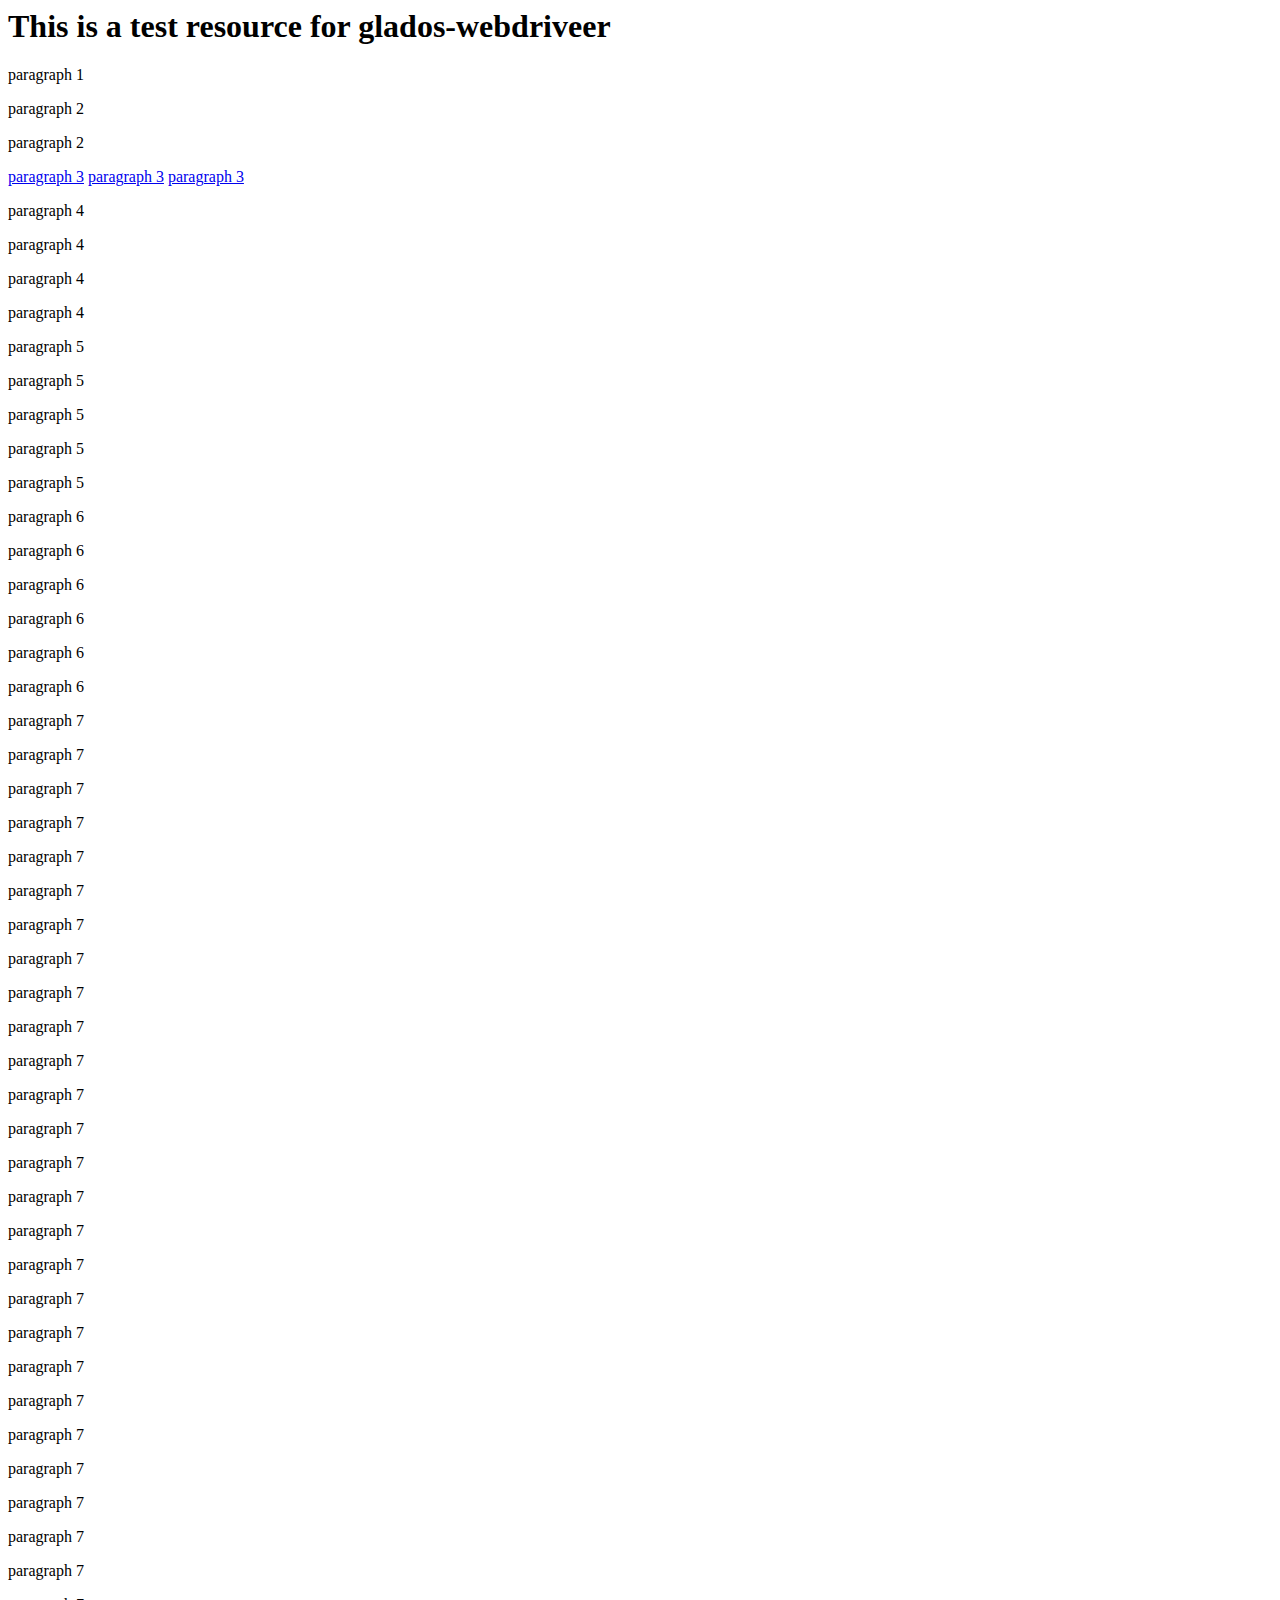
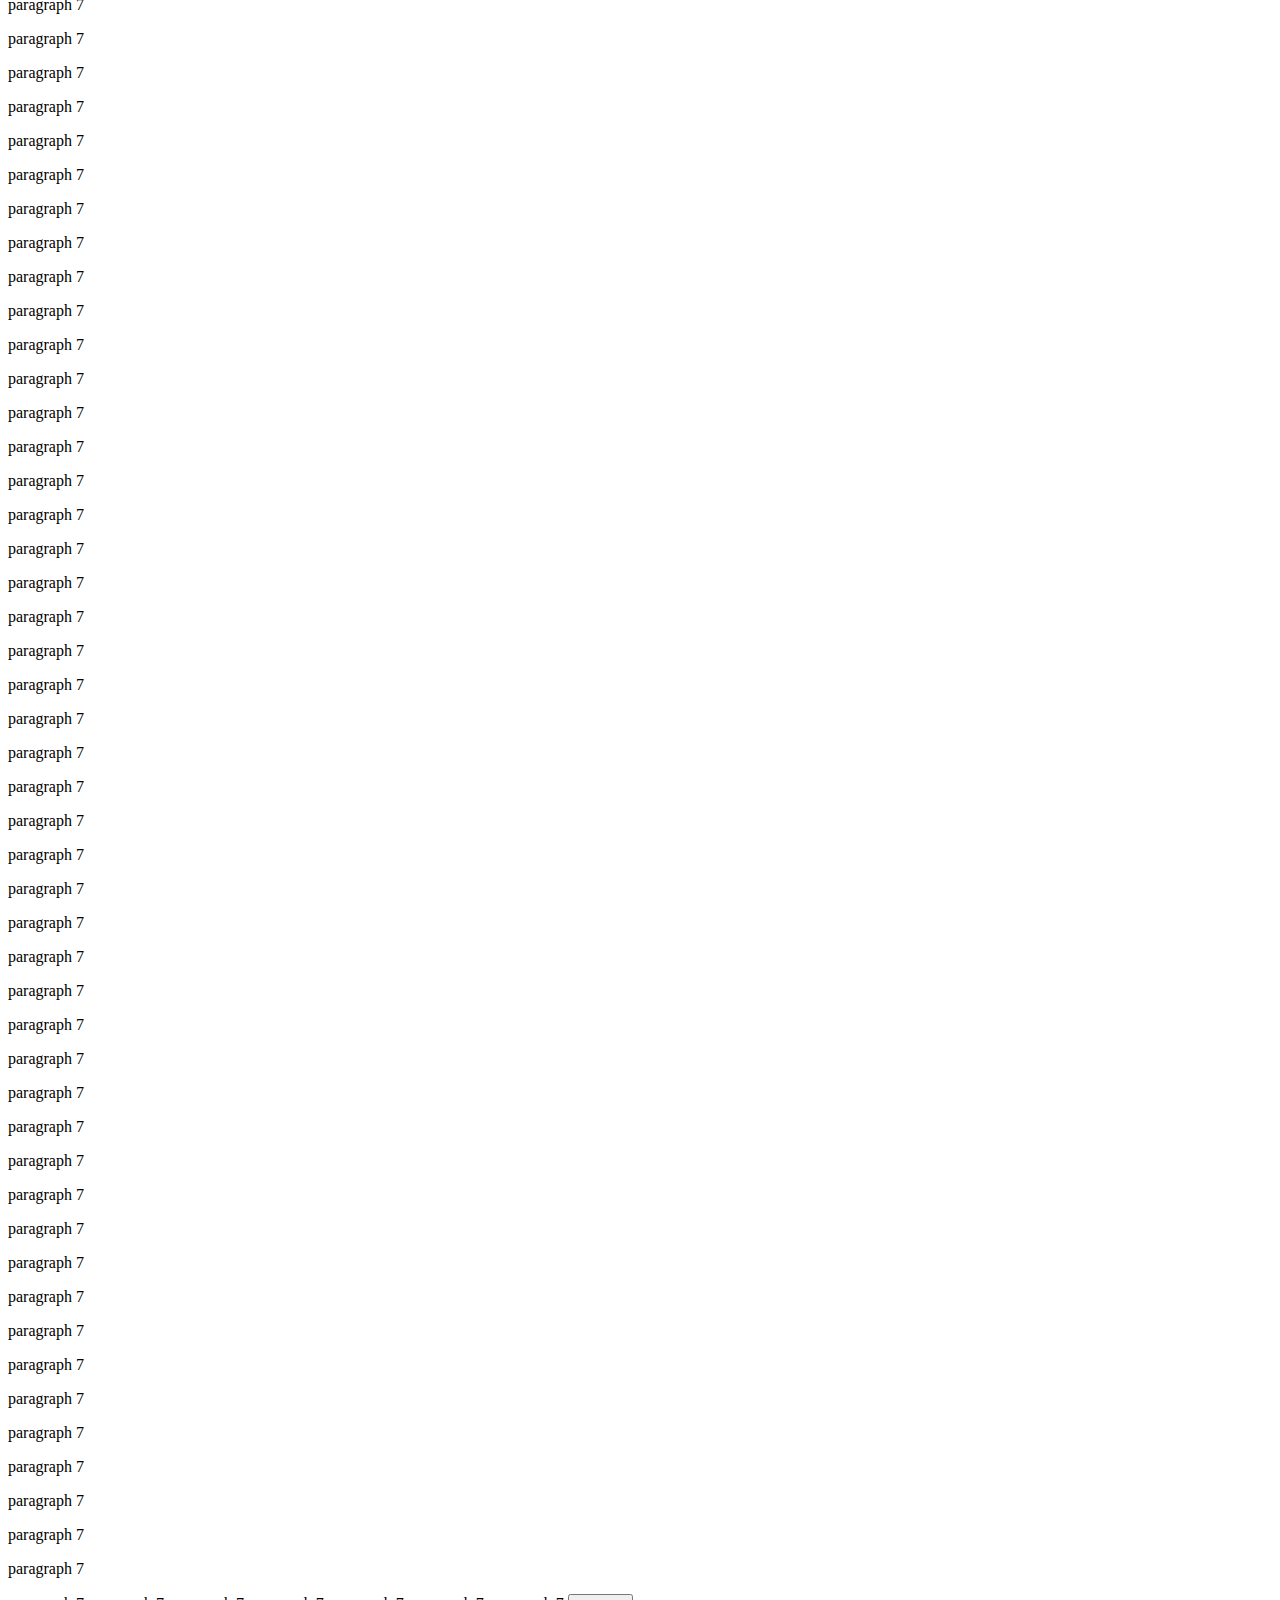
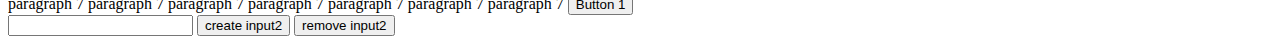
==== test/resources/index.html @ f358893e "Updates test resource: index.html" ====
<html>
	<script>
		function addInput2() {
			var elm = document.createElement("input");
			elm.setAttribute("id", "input2");
			elm.setAttribute("value", "potato");
			setTimeout(function() {document.body.appendChild(elm);}, 3000);
		}
		function removeInput2() {
			var elm = document.getElementById("input2");
			document.body.removeChild(elm);
		}
	</script>
	<body>
		<h1>This is a test resource for glados-webdriveer</h1>
		<p name='p1'>paragraph 1</p>
		<p id='p2'>paragraph 2</p>
		<p id='p2'>paragraph 2</p>
		<a href='p3'>paragraph 3</a>
		<a href='p3'>paragraph 3</a>
		<a href='p3'>paragraph 3</a>
		<p class='p4'>paragraph 4</p>
		<p class='p4'>paragraph 4</p>
		<p class='p4'>paragraph 4</p>
		<p class='p4'>paragraph 4</p>
		<p xpath='p5'>paragraph 5</p>
		<p xpath='p5'>paragraph 5</p>
		<p xpath='p5'>paragraph 5</p>
		<p xpath='p5'>paragraph 5</p>
		<p xpath='p5'>paragraph 5</p>
		<p text='p6'>paragraph 6</p>
		<p text='p6'>paragraph 6</p>
		<p text='p6'>paragraph 6</p>
		<p text='p6'>paragraph 6</p>
		<p text='p6'>paragraph 6</p>
		<p text='p6'>paragraph 6</p>
		<p text='p7'>paragraph 7</p>
		<p text='p7'>paragraph 7</p>
		<p text='p7'>paragraph 7</p>
		<p text='p7'>paragraph 7</p>
		<p text='p7'>paragraph 7</p>
		<p text='p7'>paragraph 7</p>
		<p text='p7'>paragraph 7</p>
		<p text='p7'>paragraph 7</p>
		<p text='p7'>paragraph 7</p>
		<p text='p7'>paragraph 7</p>
		<p text='p7'>paragraph 7</p>
		<p text='p7'>paragraph 7</p>
		<p text='p7'>paragraph 7</p>
		<p text='p7'>paragraph 7</p>
		<p text='p7'>paragraph 7</p>
		<p text='p7'>paragraph 7</p>
		<p text='p7'>paragraph 7</p>
		<p text='p7'>paragraph 7</p>
		<p text='p7'>paragraph 7</p>
		<p text='p7'>paragraph 7</p>
		<p text='p7'>paragraph 7</p>
		<p text='p7'>paragraph 7</p>
		<p text='p7'>paragraph 7</p>
		<p text='p7'>paragraph 7</p>
		<p text='p7'>paragraph 7</p>
		<p text='p7'>paragraph 7</p>
		<p text='p7'>paragraph 7</p>
		<p text='p7'>paragraph 7</p>
		<p text='p7'>paragraph 7</p>
		<p text='p7'>paragraph 7</p>
		<p text='p7'>paragraph 7</p>
		<p text='p7'>paragraph 7</p>
		<p text='p7'>paragraph 7</p>
		<p text='p7'>paragraph 7</p>
		<p text='p7'>paragraph 7</p>
		<p text='p7'>paragraph 7</p>
		<p text='p7'>paragraph 7</p>
		<p text='p7'>paragraph 7</p>
		<p text='p7'>paragraph 7</p>
		<p text='p7'>paragraph 7</p>
		<p text='p7'>paragraph 7</p>
		<p text='p7'>paragraph 7</p>
		<p text='p7'>paragraph 7</p>
		<p text='p7'>paragraph 7</p>
		<p text='p7'>paragraph 7</p>
		<p text='p7'>paragraph 7</p>
		<p text='p7'>paragraph 7</p>
		<p text='p7'>paragraph 7</p>
		<p text='p7'>paragraph 7</p>
		<p text='p7'>paragraph 7</p>
		<p text='p7'>paragraph 7</p>
		<p text='p7'>paragraph 7</p>
		<p text='p7'>paragraph 7</p>
		<p text='p7'>paragraph 7</p>
		<p text='p7'>paragraph 7</p>
		<p text='p7'>paragraph 7</p>
		<p text='p7'>paragraph 7</p>
		<p text='p7'>paragraph 7</p>
		<p text='p7'>paragraph 7</p>
		<p text='p7'>paragraph 7</p>
		<p text='p7'>paragraph 7</p>
		<p text='p7'>paragraph 7</p>
		<p text='p7'>paragraph 7</p>
		<p text='p7'>paragraph 7</p>
		<p text='p7'>paragraph 7</p>
		<p text='p7'>paragraph 7</p>
		<p text='p7'>paragraph 7</p>
		<p text='p7'>paragraph 7</p>
		<p text='p7'>paragraph 7</p>
		<p text='p7'>paragraph 7</p>
		<p text='p7'>paragraph 7</p>
		<p text='p7'>paragraph 7</p>
		<p text='p7'>paragraph 7</p>
		<paragraph>paragraph 7</paragraph>
		<paragraph>paragraph 7</paragraph>
		<paragraph>paragraph 7</paragraph>
		<paragraph>paragraph 7</paragraph>
		<paragraph>paragraph 7</paragraph>
		<paragraph>paragraph 7</paragraph>
		<paragraph>paragraph 7</paragraph>
		<button id="btn1">Button 1</button>
		<br>
		<input id="input1" />
		<button id="btn2" onclick=addInput2()>create input2</button>
		<button id="btn3" onclick=removeInput2()>remove input2</button>
	</body>
</html>
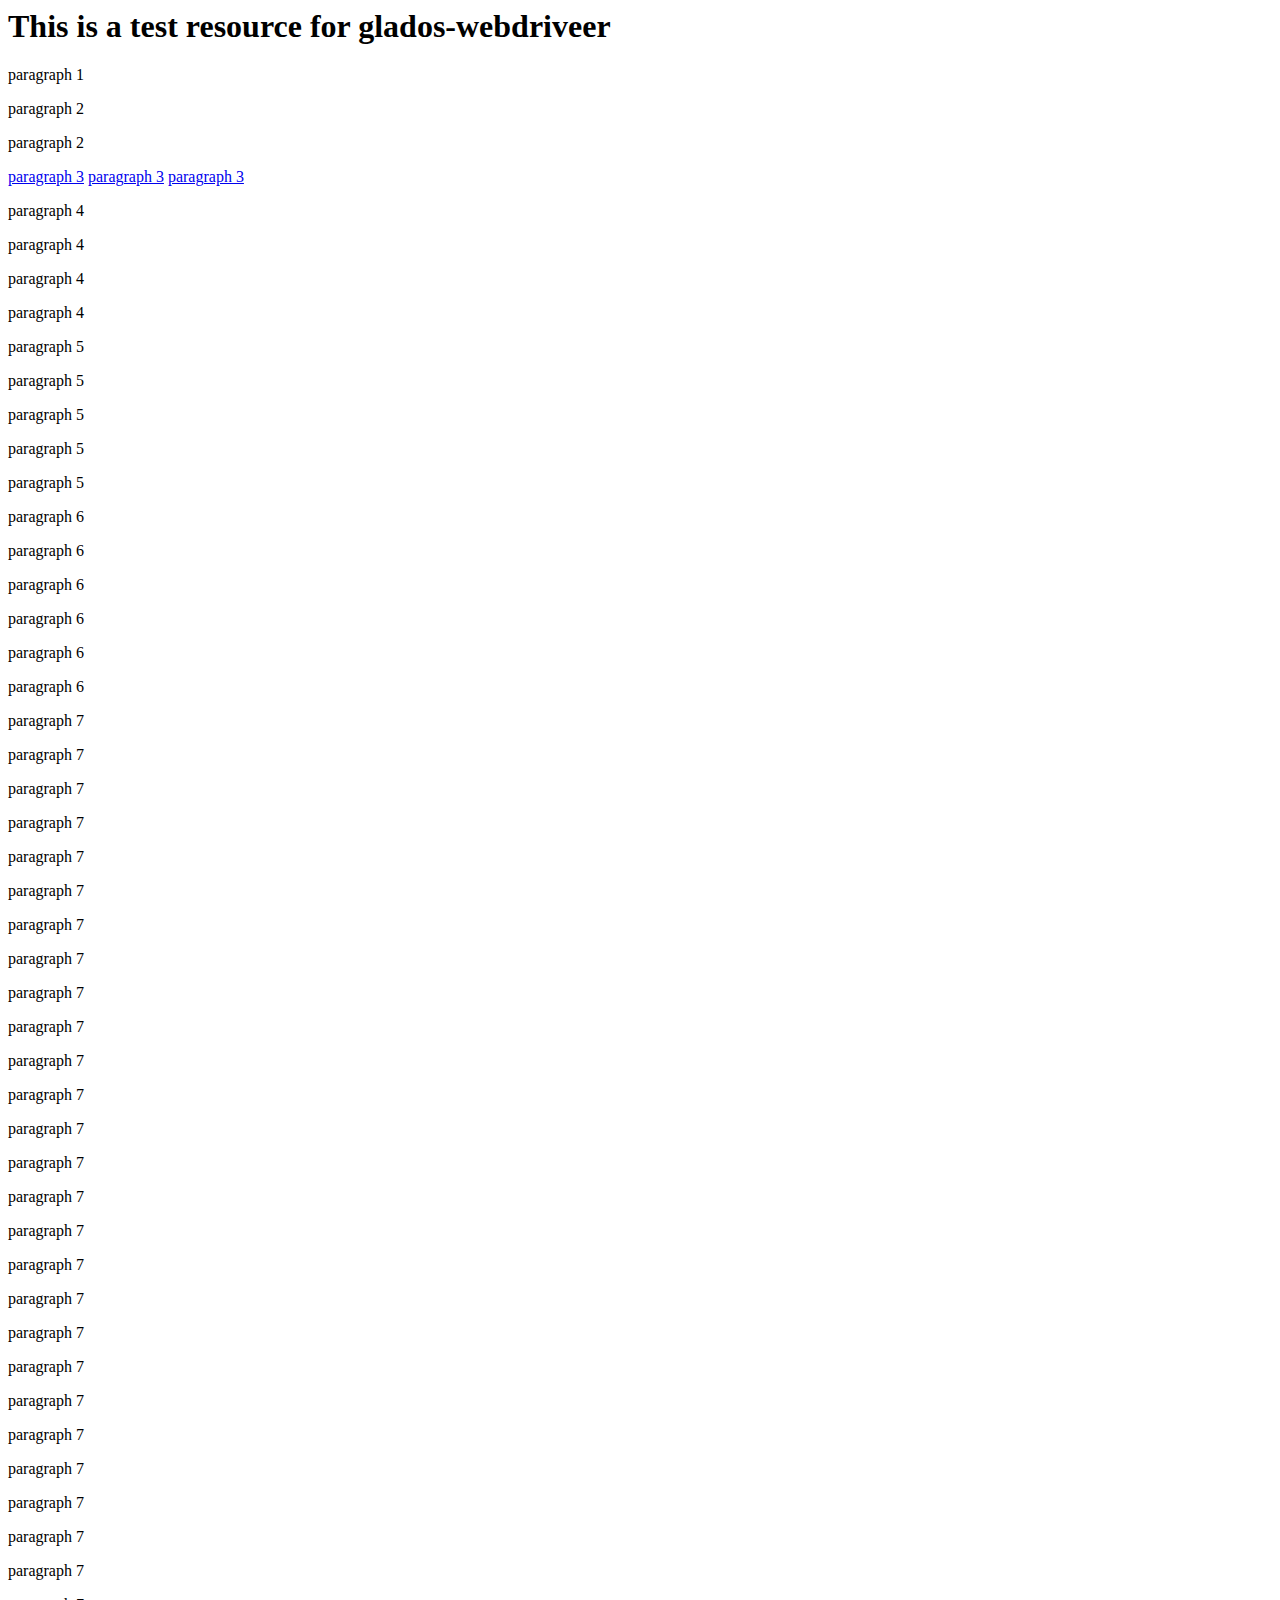
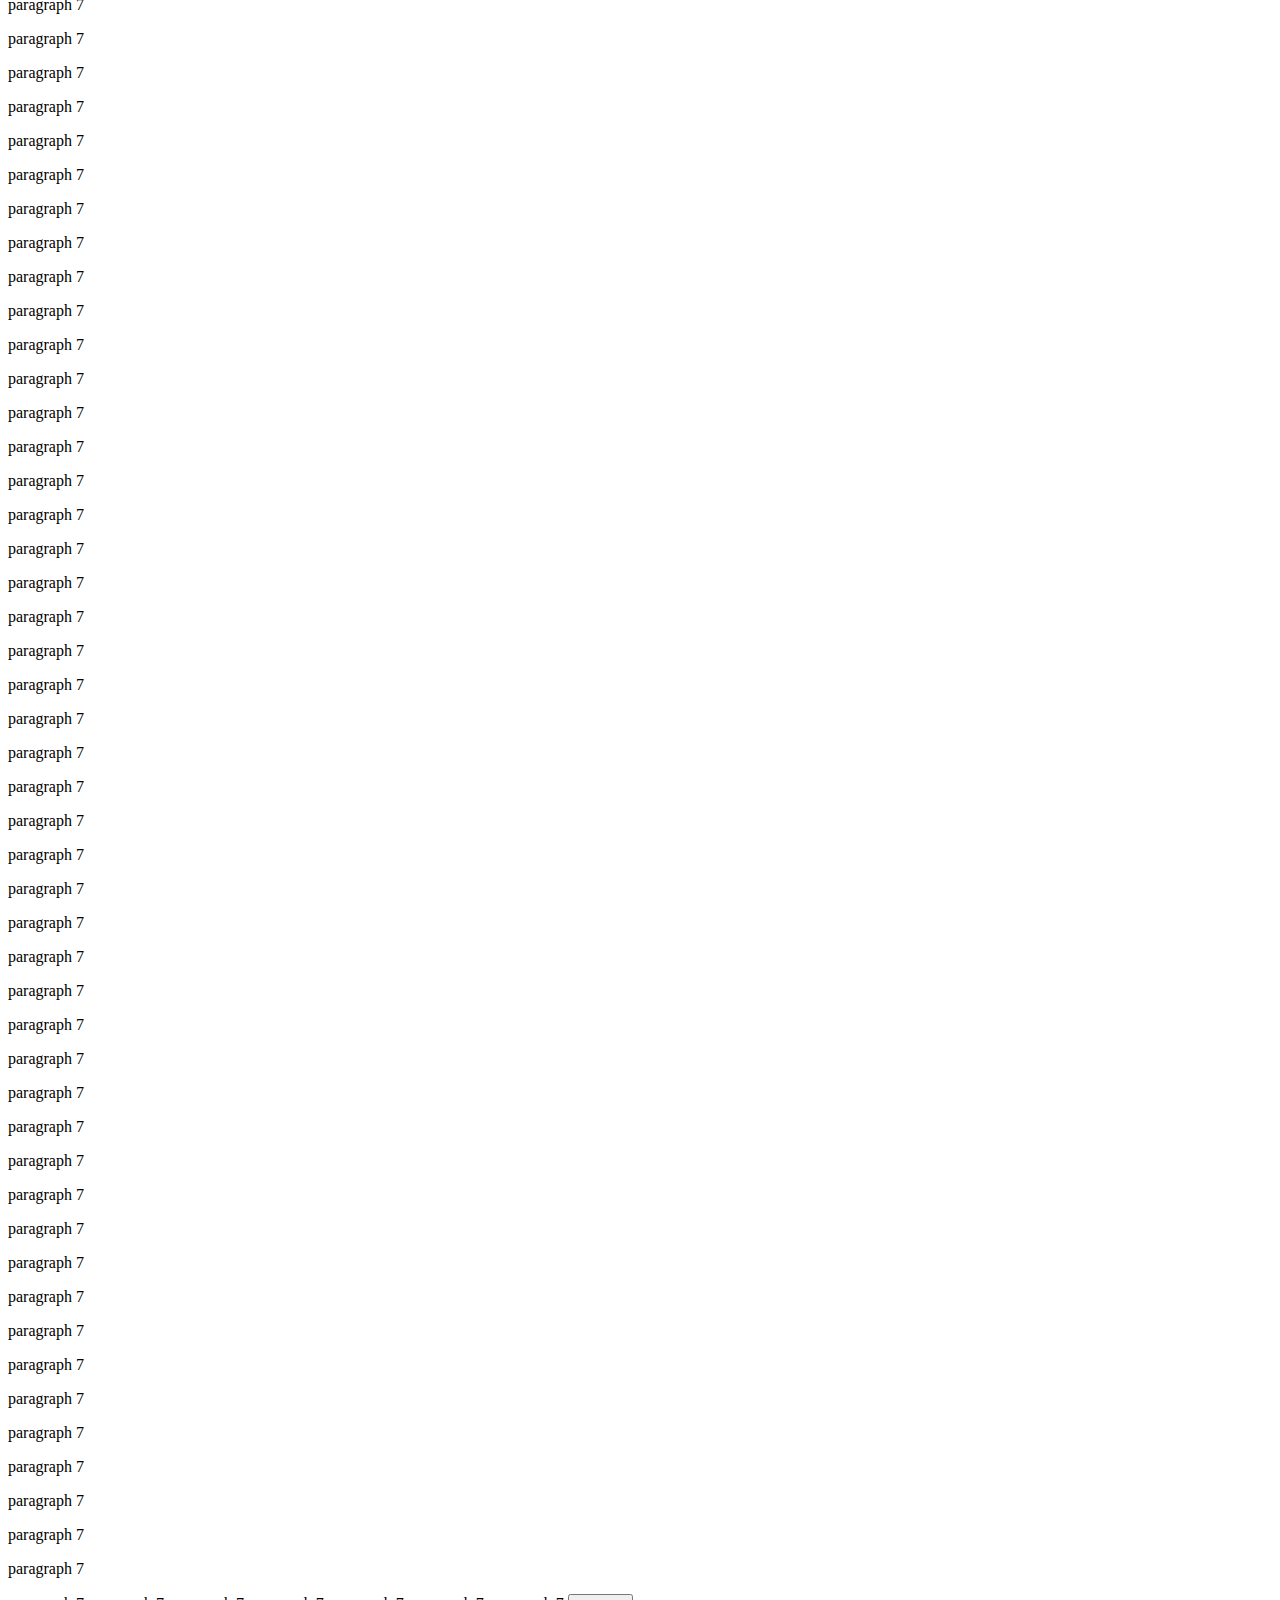
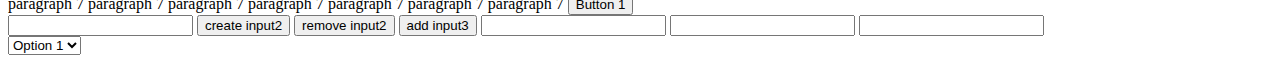
==== commit b5de8dee: "Removes unneeded functions from core and finishes unit tests for all functions in core" ====
--- a/test/resources/index.html
+++ b/test/resources/index.html
@@ -5,6 +5,12 @@
 			elm.setAttribute("id", "input2");
 			elm.setAttribute("value", "potato");
 			setTimeout(function() {document.body.appendChild(elm);}, 3000);
+		}
+		function addInput6() {
+			var elm = document.createElement("input");
+			elm.setAttribute("id", "input6");
+			elm.setAttribute("value", "toothpick");
+			document.body.appendChild(elm);
 		}
 		function removeInput2() {
 			var elm = document.getElementById("input2");
@@ -116,8 +122,18 @@
 		<paragraph>paragraph 7</paragraph>
 		<button id="btn1">Button 1</button>
 		<br>
-		<input id="input1" />
+		<input type="text" id="input1" />
 		<button id="btn2" onclick=addInput2()>create input2</button>
 		<button id="btn3" onclick=removeInput2()>remove input2</button>
+		<button id="btn4" onclick=addInput6()>add input3</button>
+    <input type="text" id="input3" />
+    <input type="text" id="input4" />
+    <input type="text" id="input5" />
+	<br>
+	<select id="select1">
+		<option>Option 1</option>
+		<option>Option 2</option>
+		<option>Option 3</option>
+	</select>
 	</body>
 </html>
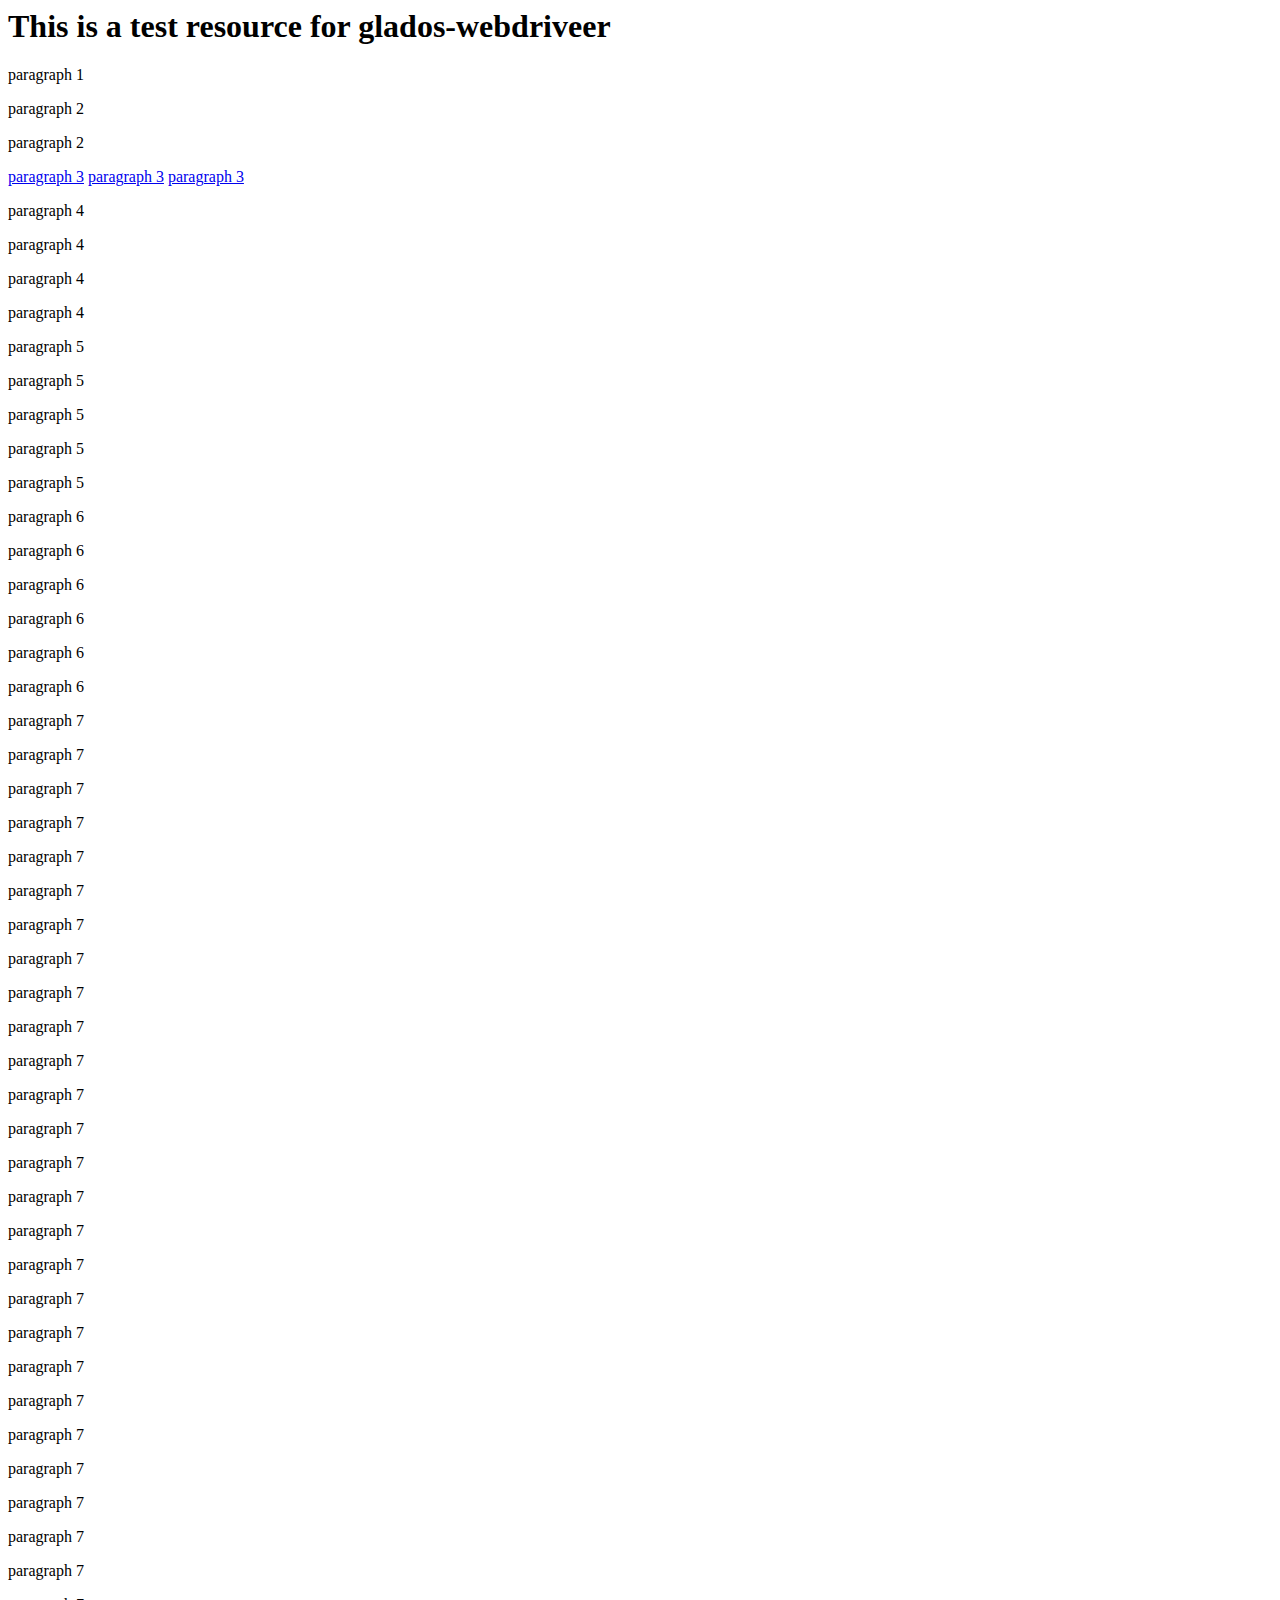
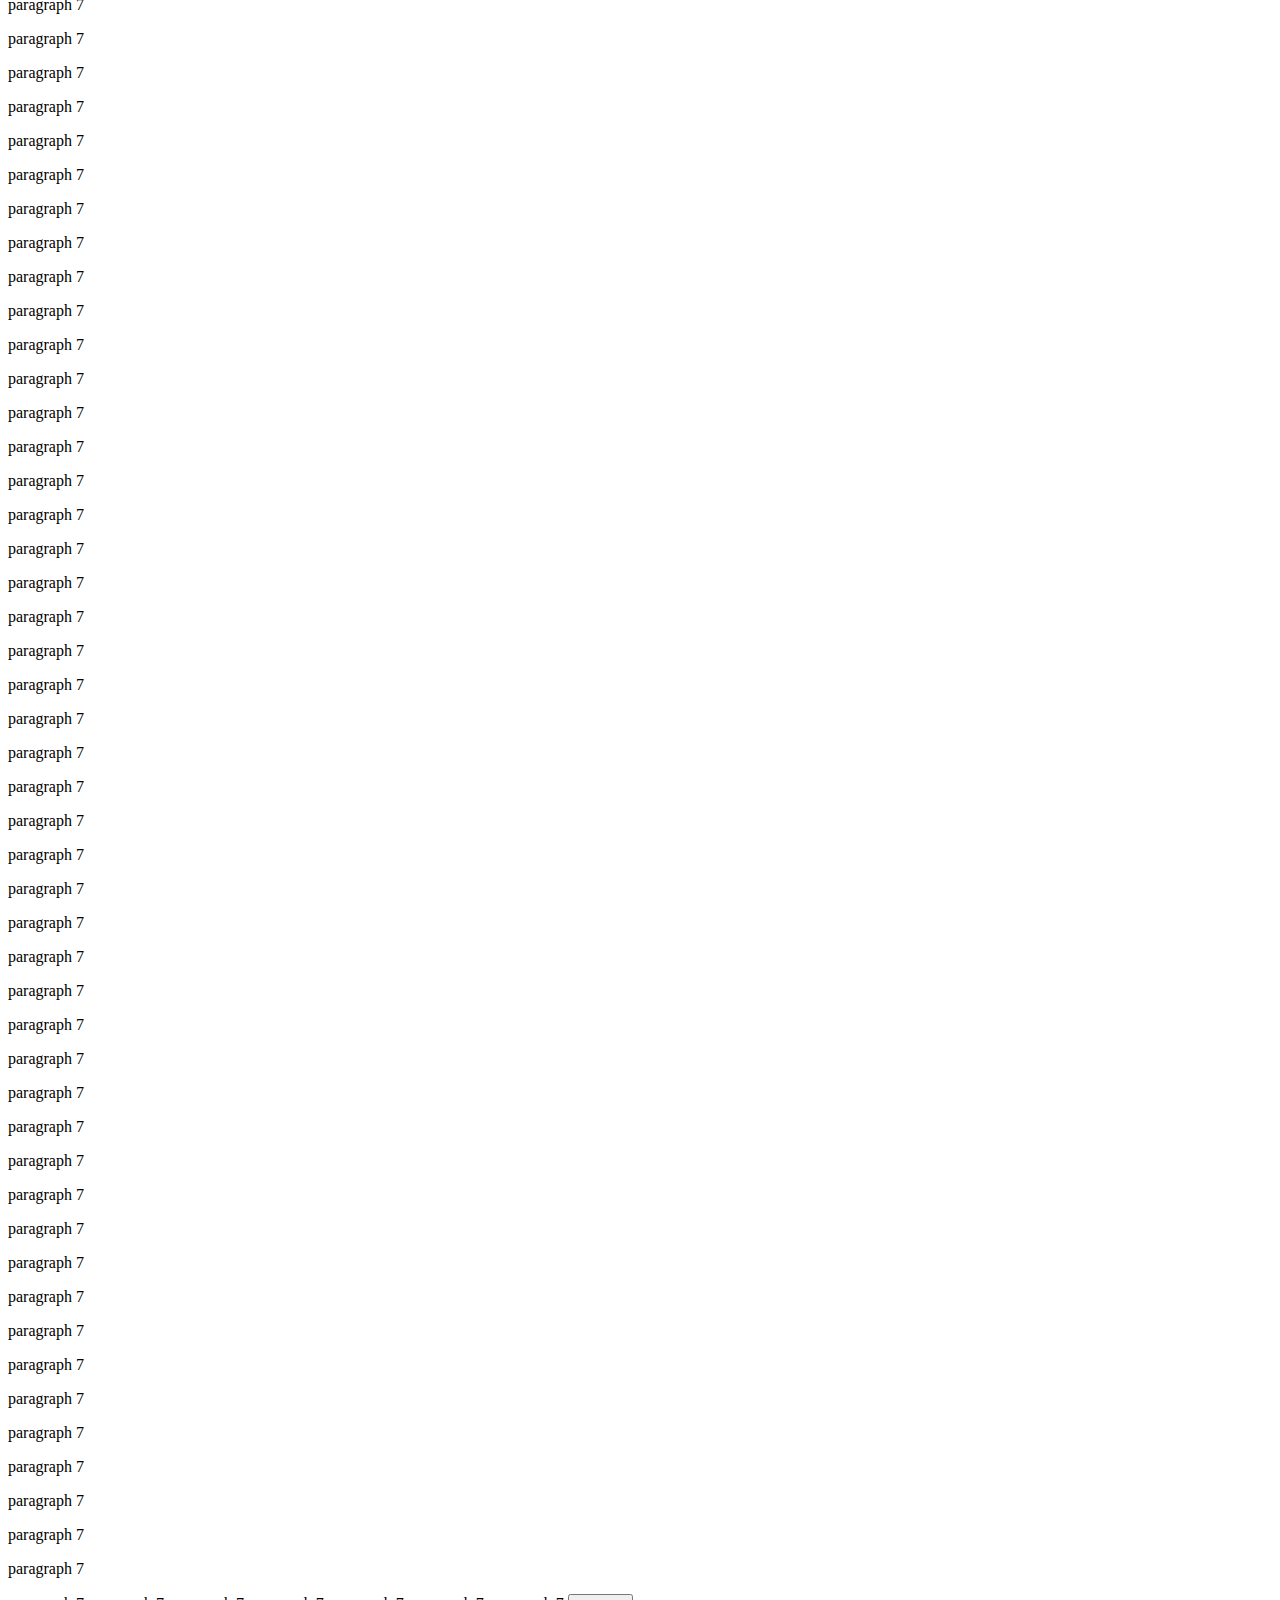
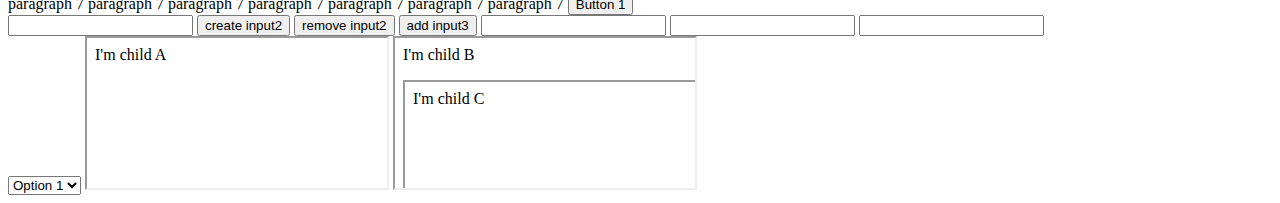
==== commit 182d916b: "Adds support for iframes" ====
--- a/test/resources/index.html
+++ b/test/resources/index.html
@@ -135,5 +135,7 @@
 		<option>Option 2</option>
 		<option>Option 3</option>
 	</select>
+	<iframe id="iframeA" src="iframeA.html" /></iframe>
+	<iframe id="iframeB" src="iframeB.html" /></iframe>
 	</body>
 </html>
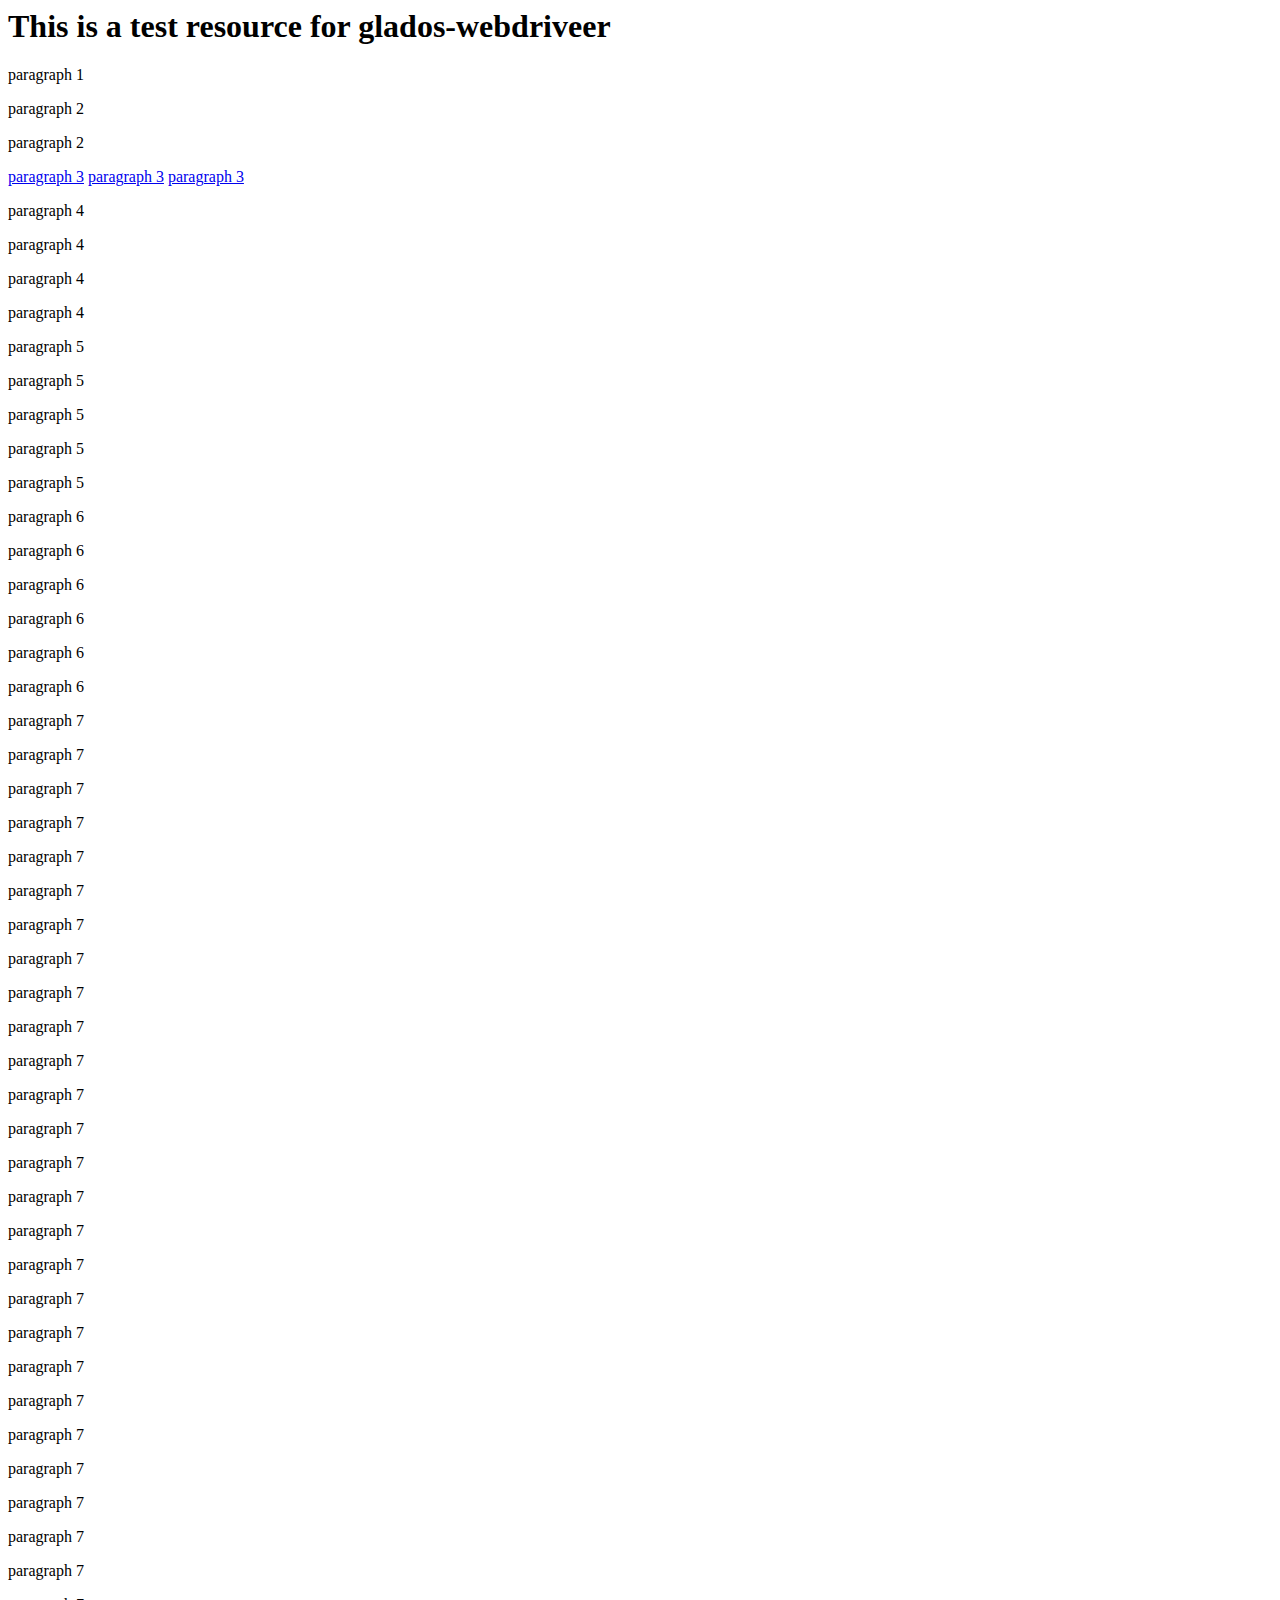
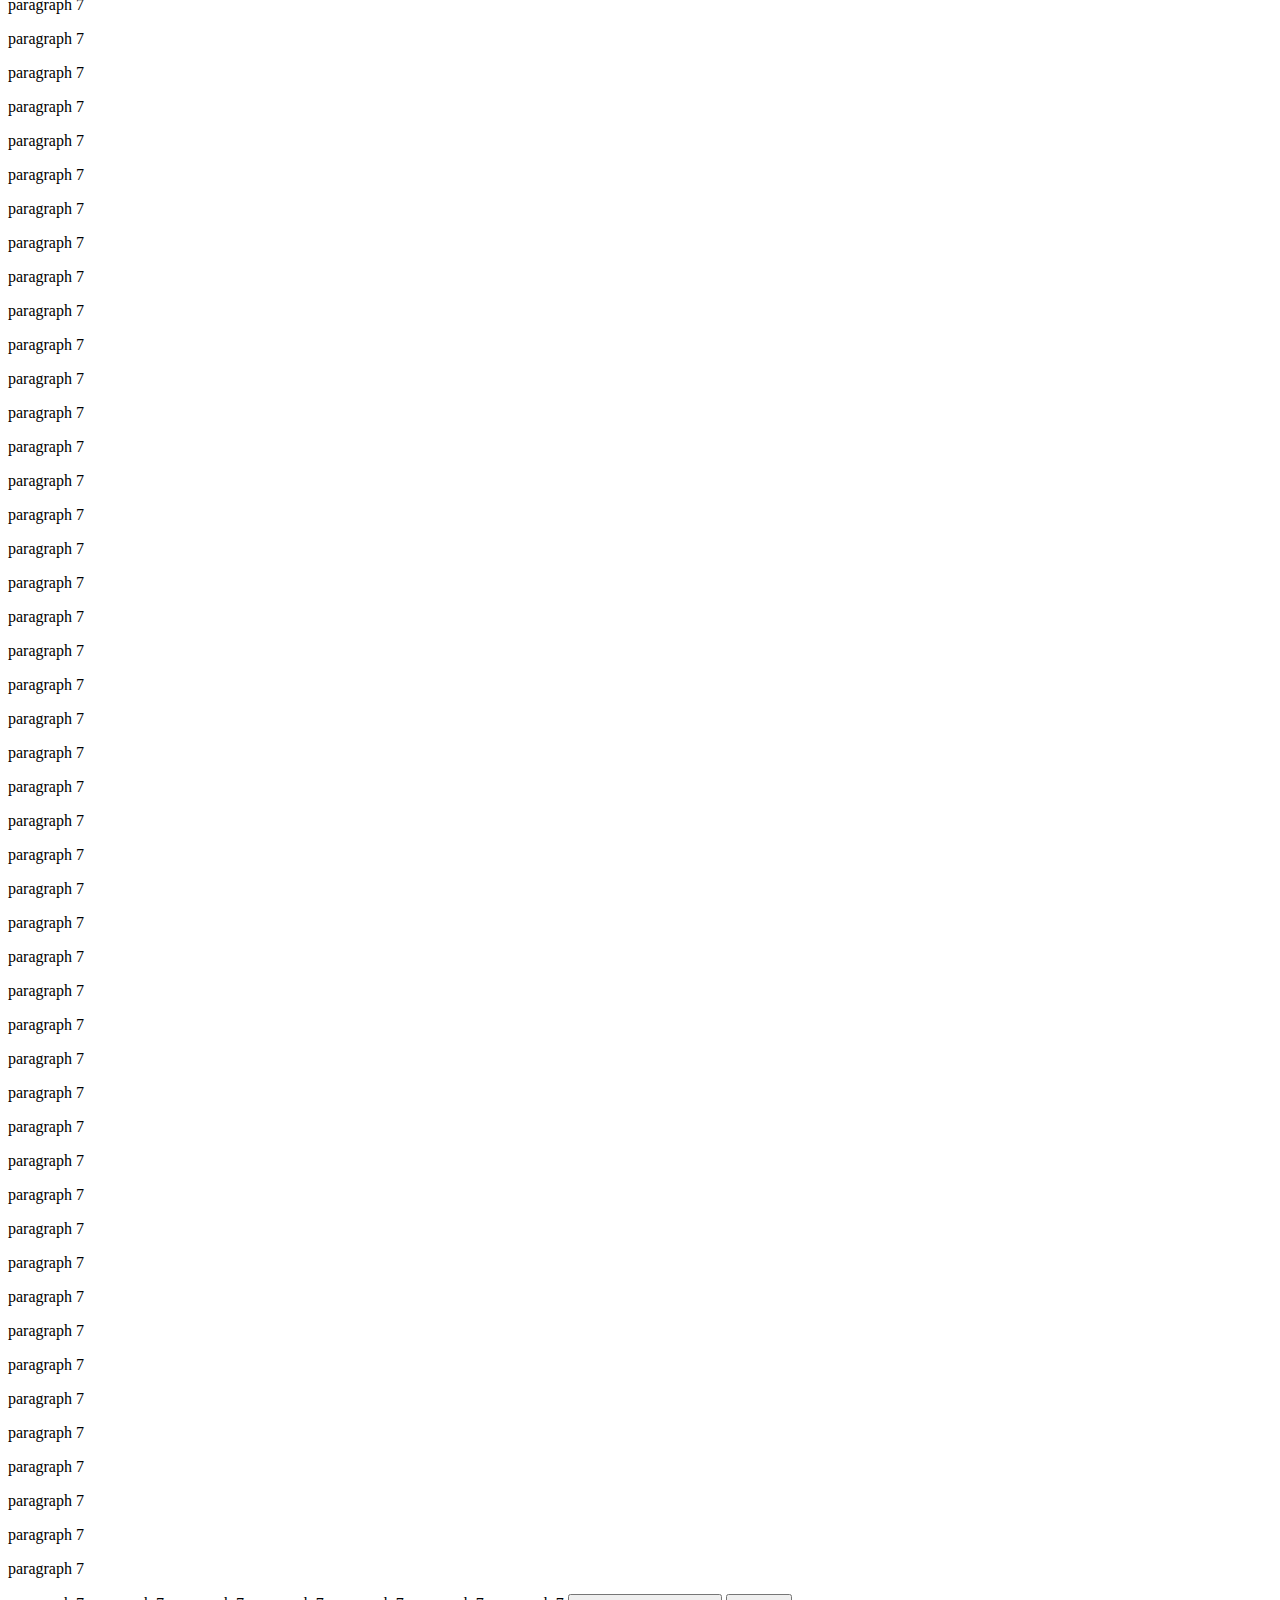
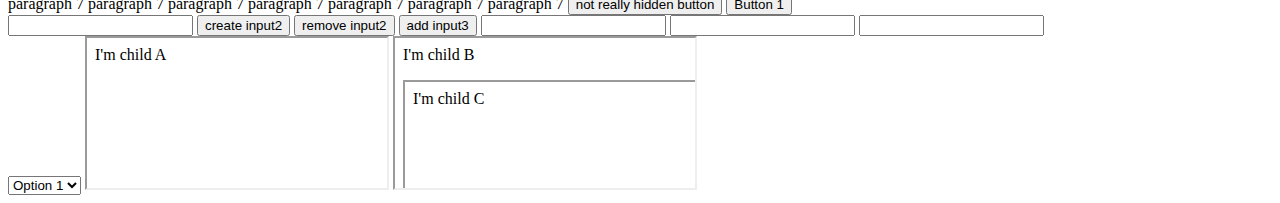
==== commit 1d750e19: "Changes get-element to only return visible elements" ====
--- a/test/resources/index.html
+++ b/test/resources/index.html
@@ -120,6 +120,8 @@
 		<paragraph>paragraph 7</paragraph>
 		<paragraph>paragraph 7</paragraph>
 		<paragraph>paragraph 7</paragraph>
+		<button hidden id="hiddenbutton">hidden button</button>
+		<button id="hiddenbutton">not really hidden button</button>
 		<button id="btn1">Button 1</button>
 		<br>
 		<input type="text" id="input1" />
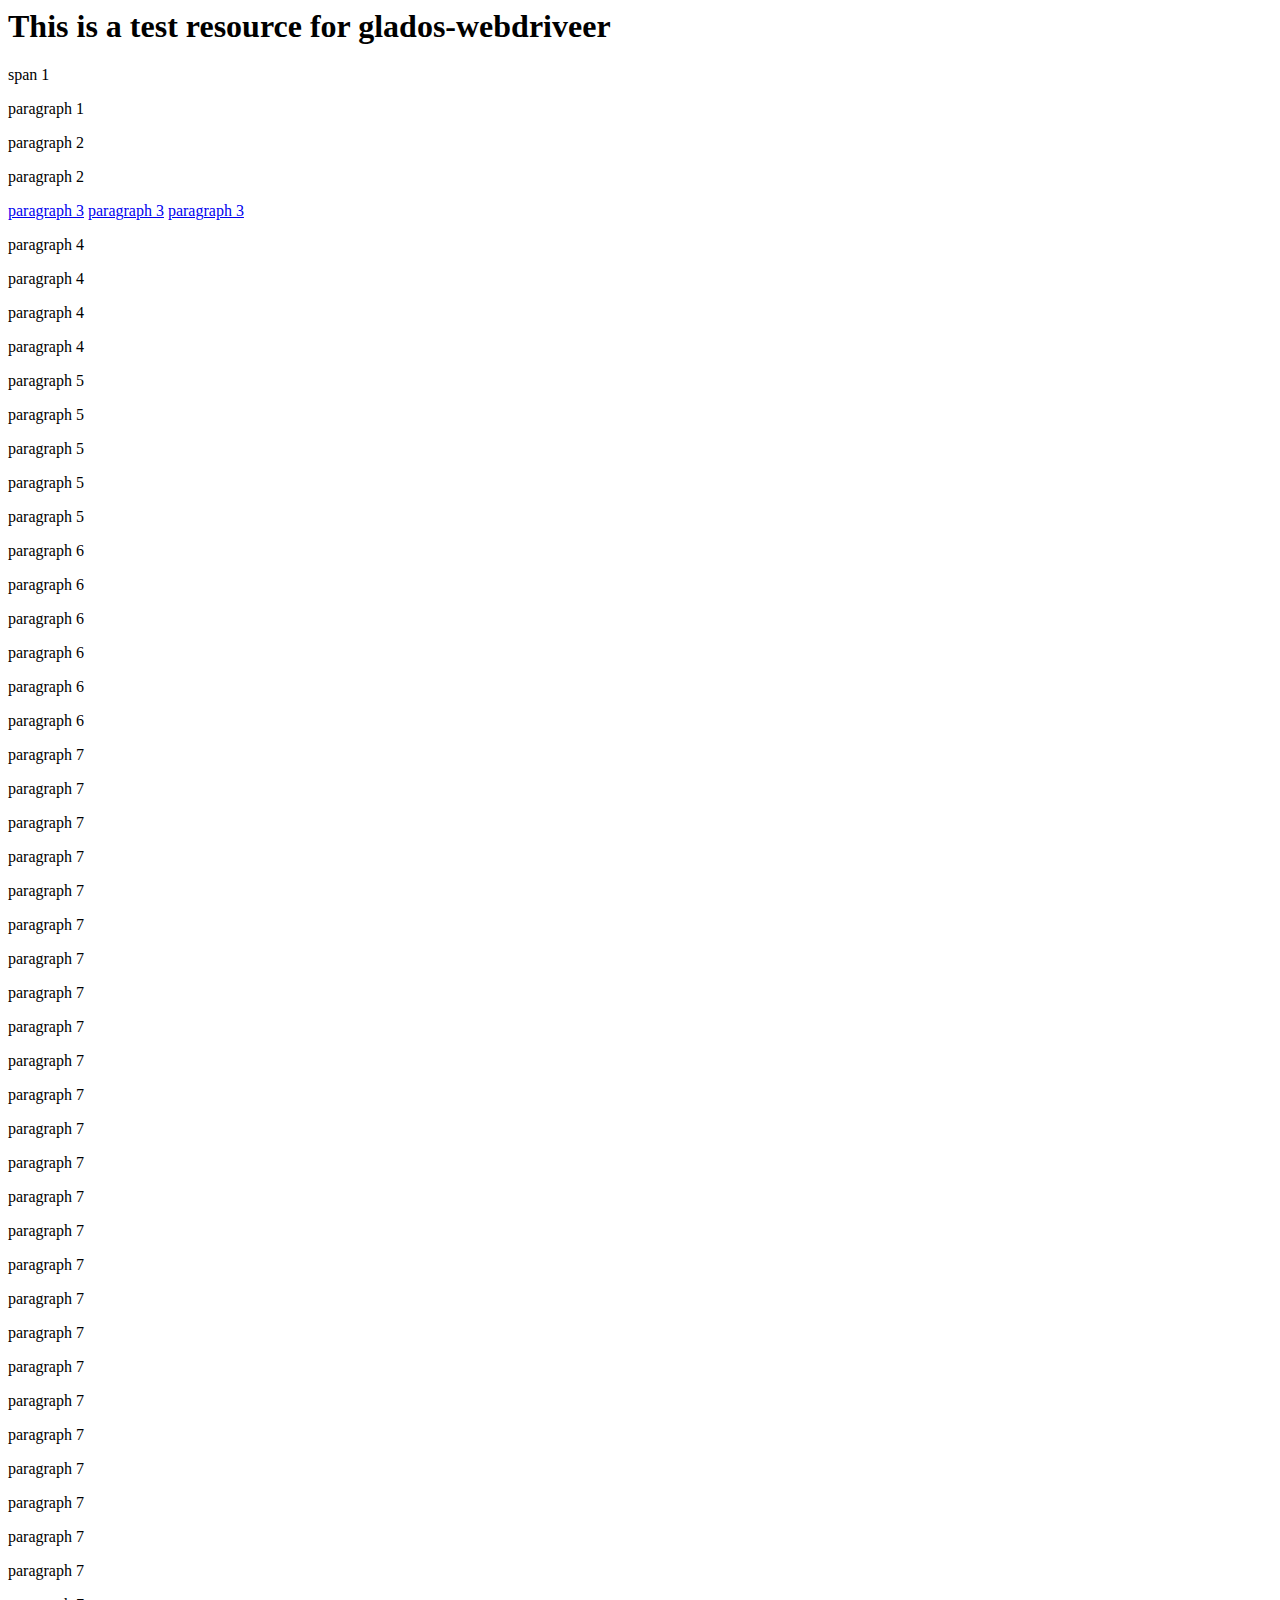
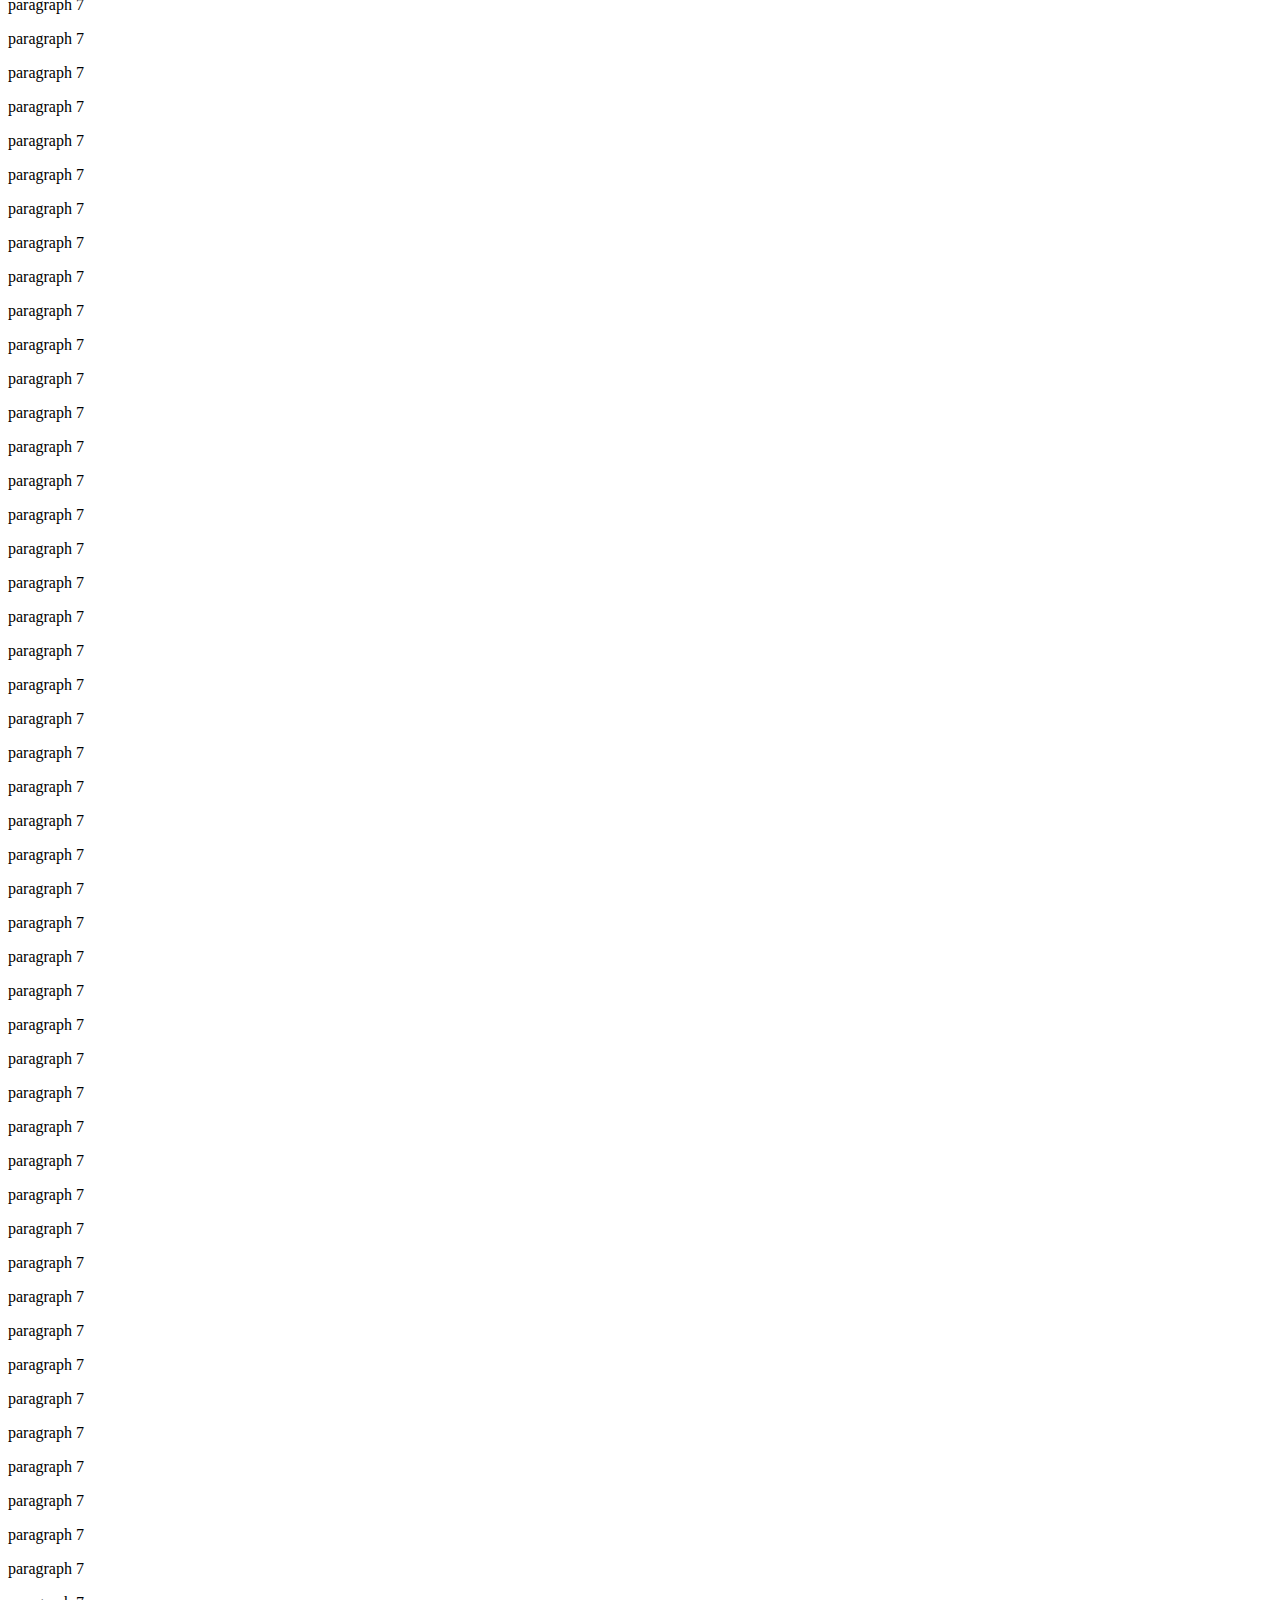
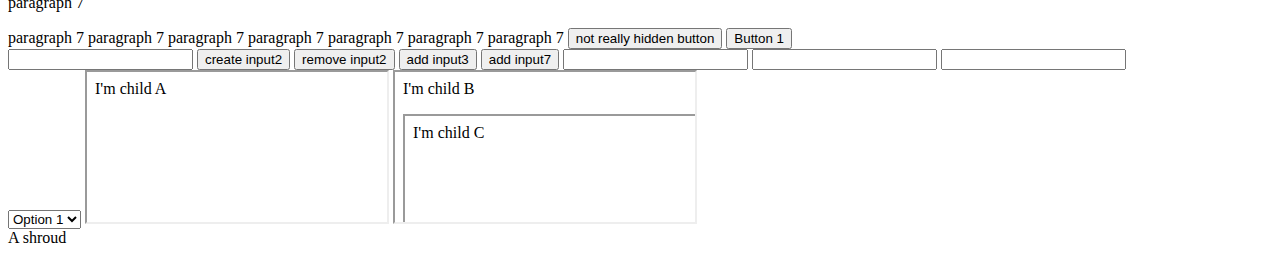
==== commit d6dbaf11: "Fixes #29" ====
--- a/test/resources/index.html
+++ b/test/resources/index.html
@@ -1,24 +1,36 @@
 <html>
+	<head>
+		<link rel="stylesheet" type="text/css" href="style.css">
+	</head>
 	<script>
 		function addInput2() {
 			var elm = document.createElement("input");
 			elm.setAttribute("id", "input2");
 			elm.setAttribute("value", "potato");
-			setTimeout(function() {document.body.appendChild(elm);}, 3000);
+			setTimeout(function() {document.getElementById("main").appendChild(elm);}, 3000);
 		}
 		function addInput6() {
 			var elm = document.createElement("input");
 			elm.setAttribute("id", "input6");
 			elm.setAttribute("value", "toothpick");
-			document.body.appendChild(elm);
+			document.getElementById("main").appendChild(elm);
+		}
+		function addInvisibleInputThreeSecondsFromNow() {
+			var elm = document.createElement("input");
+			elm.setAttribute("id", "input7");
+			elm.setAttribute("value", "are you still there?");
+			elm.setAttribute("hidden", true);
+			setTimeout(function() {document.getElementById("main").appendChild(elm);}, 3000);
 		}
 		function removeInput2() {
 			var elm = document.getElementById("input2");
-			document.body.removeChild(elm);
+			document.getElementById("main").removeChild(elm);
 		}
 	</script>
 	<body>
+		<div id="main">
 		<h1>This is a test resource for glados-webdriveer</h1>
+		<span name='span1' id='span1id' onclick='hello' fakeattribute='im fake'>span 1</span>
 		<p name='p1'>paragraph 1</p>
 		<p id='p2'>paragraph 2</p>
 		<p id='p2'>paragraph 2</p>
@@ -128,6 +140,7 @@
 		<button id="btn2" onclick=addInput2()>create input2</button>
 		<button id="btn3" onclick=removeInput2()>remove input2</button>
 		<button id="btn4" onclick=addInput6()>add input3</button>
+		<button id="btn5" onclick=addInvisibleInputThreeSecondsFromNow()>add input7</button>
     <input type="text" id="input3" />
     <input type="text" id="input4" />
     <input type="text" id="input5" />
@@ -139,5 +152,10 @@
 	</select>
 	<iframe id="iframeA" src="iframeA.html" /></iframe>
 	<iframe id="iframeB" src="iframeB.html" /></iframe>
+	</div>
+	<div id="buffer" />
+	<footer id="footer">
+		<span>A shroud</span>
+	</footer>
 	</body>
 </html>
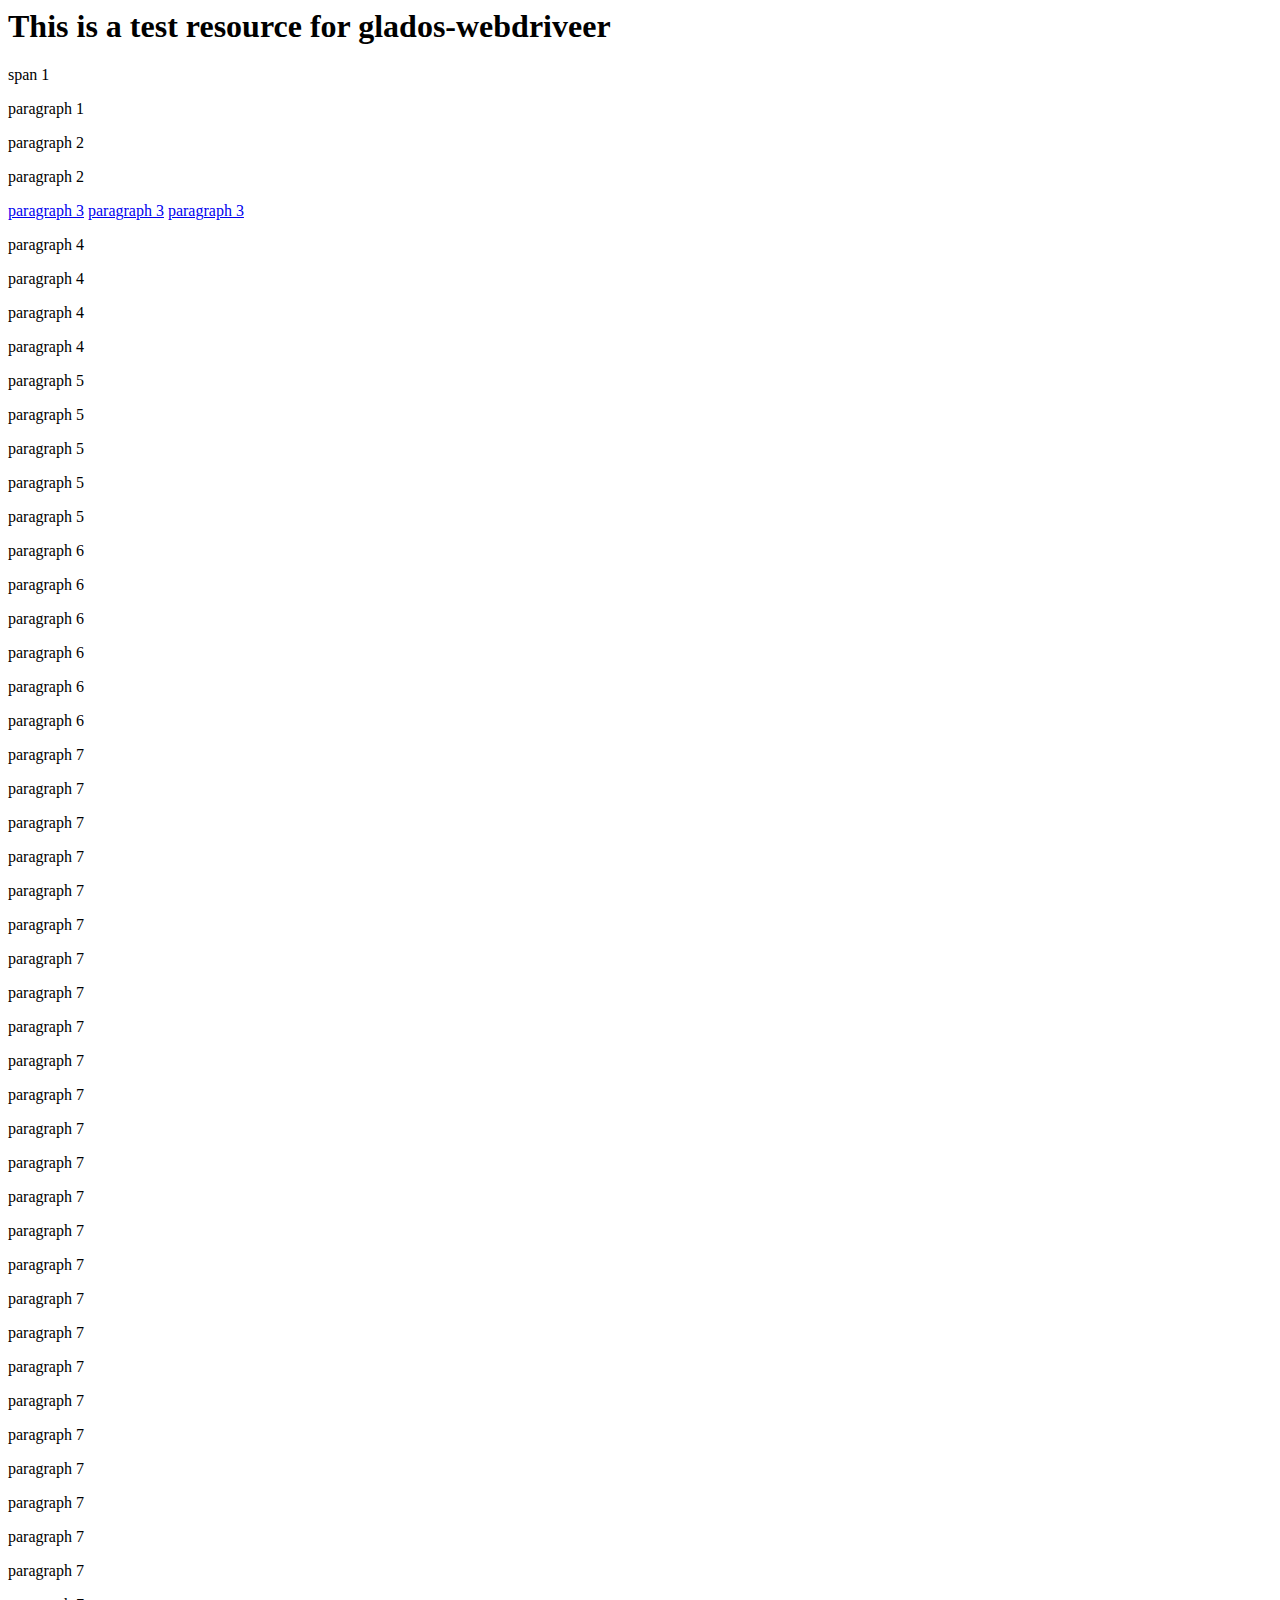
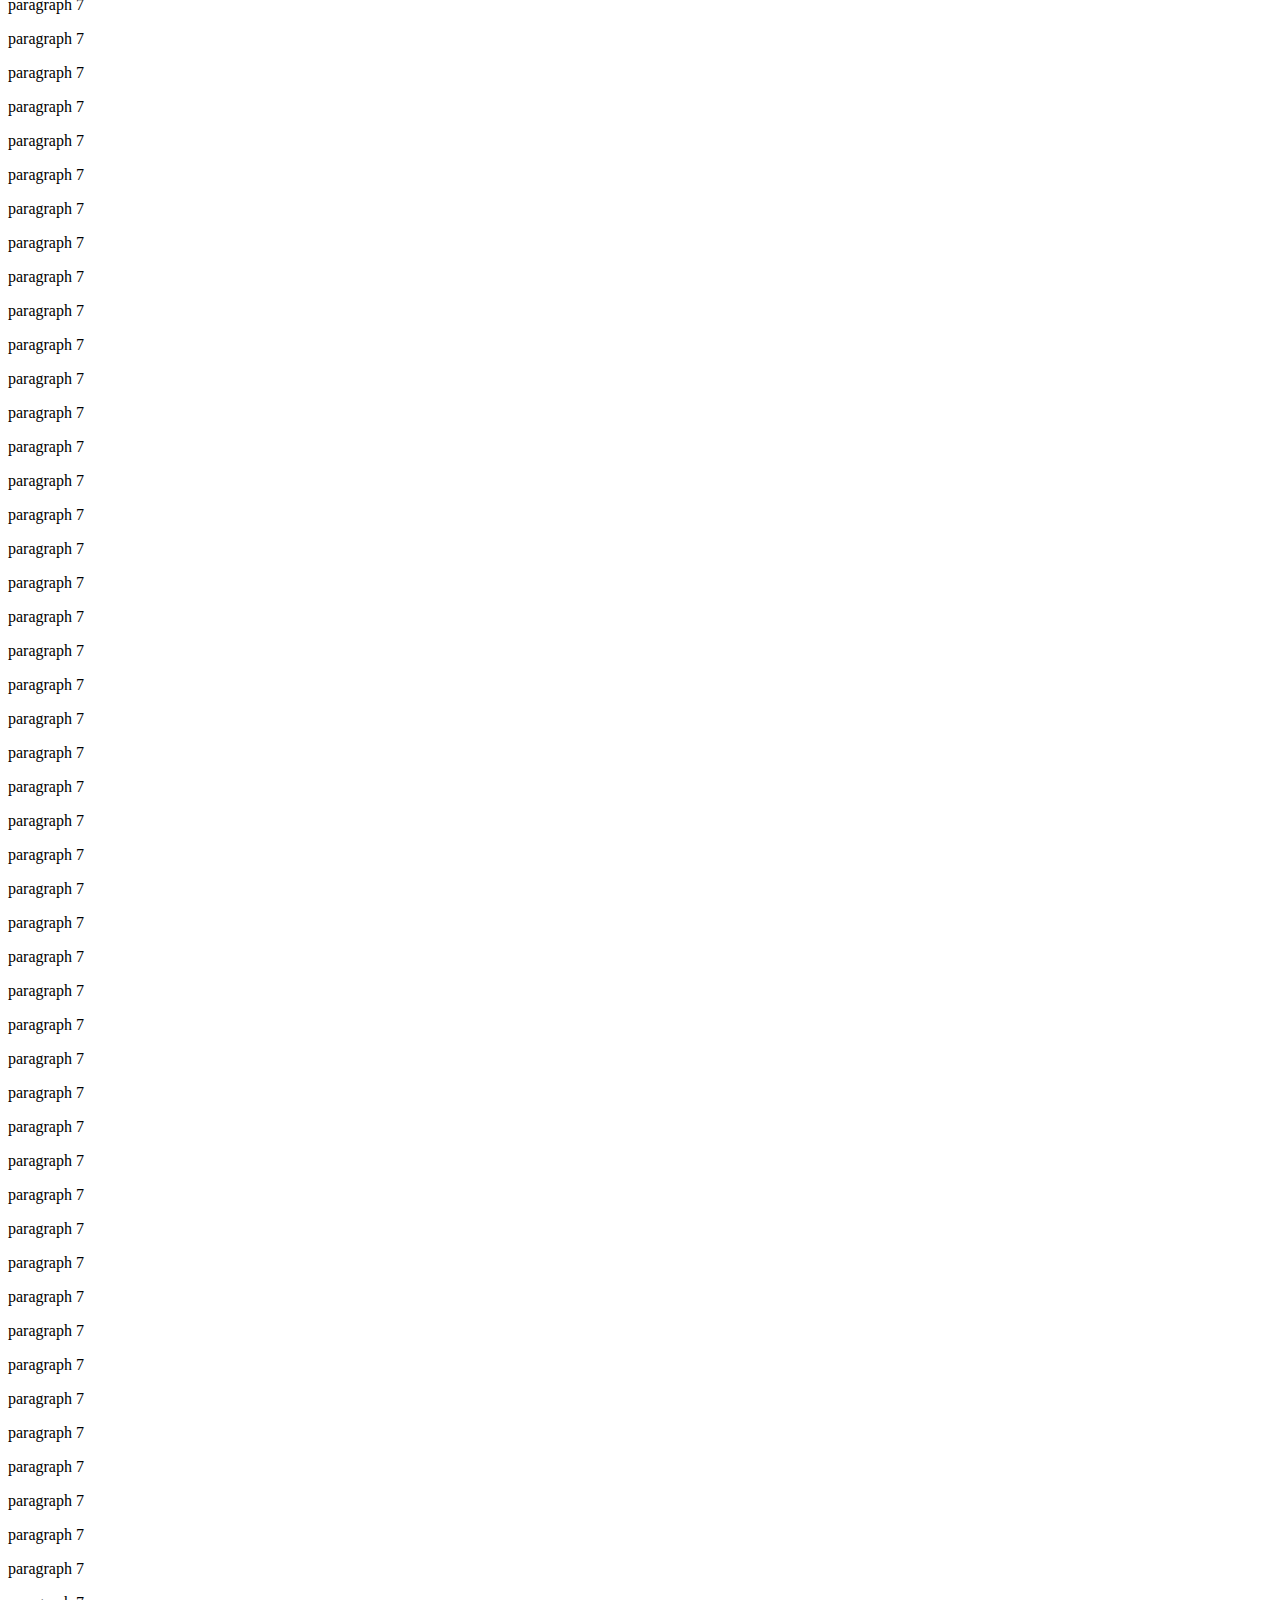
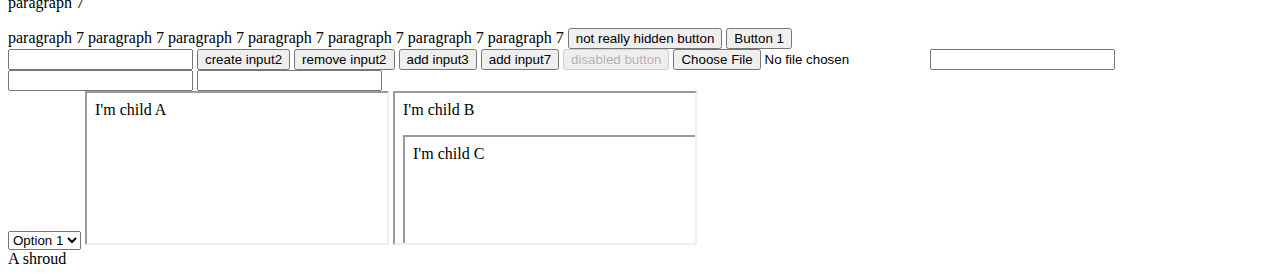
==== commit d756d196: "Fixes the issue of Firefox not being able to use set-file-input if the element is invisible" ====
--- a/test/resources/index.html
+++ b/test/resources/index.html
@@ -3,8 +3,7 @@
 		<link rel="stylesheet" type="text/css" href="style.css">
 	</head>
 	<script>
-		function addInput2() {
-			var elm = document.createElement("input");
+		function addInput2() { var elm = document.createElement("input");
 			elm.setAttribute("id", "input2");
 			elm.setAttribute("value", "potato");
 			setTimeout(function() {document.getElementById("main").appendChild(elm);}, 3000);
@@ -141,6 +140,9 @@
 		<button id="btn3" onclick=removeInput2()>remove input2</button>
 		<button id="btn4" onclick=addInput6()>add input3</button>
 		<button id="btn5" onclick=addInvisibleInputThreeSecondsFromNow()>add input7</button>
+		<button disabled id="disabledbtn">disabled button</button>
+	<input type="file" id="file1">
+	<input type="file" id="file2" style="display: none;">
     <input type="text" id="input3" />
     <input type="text" id="input4" />
     <input type="text" id="input5" />
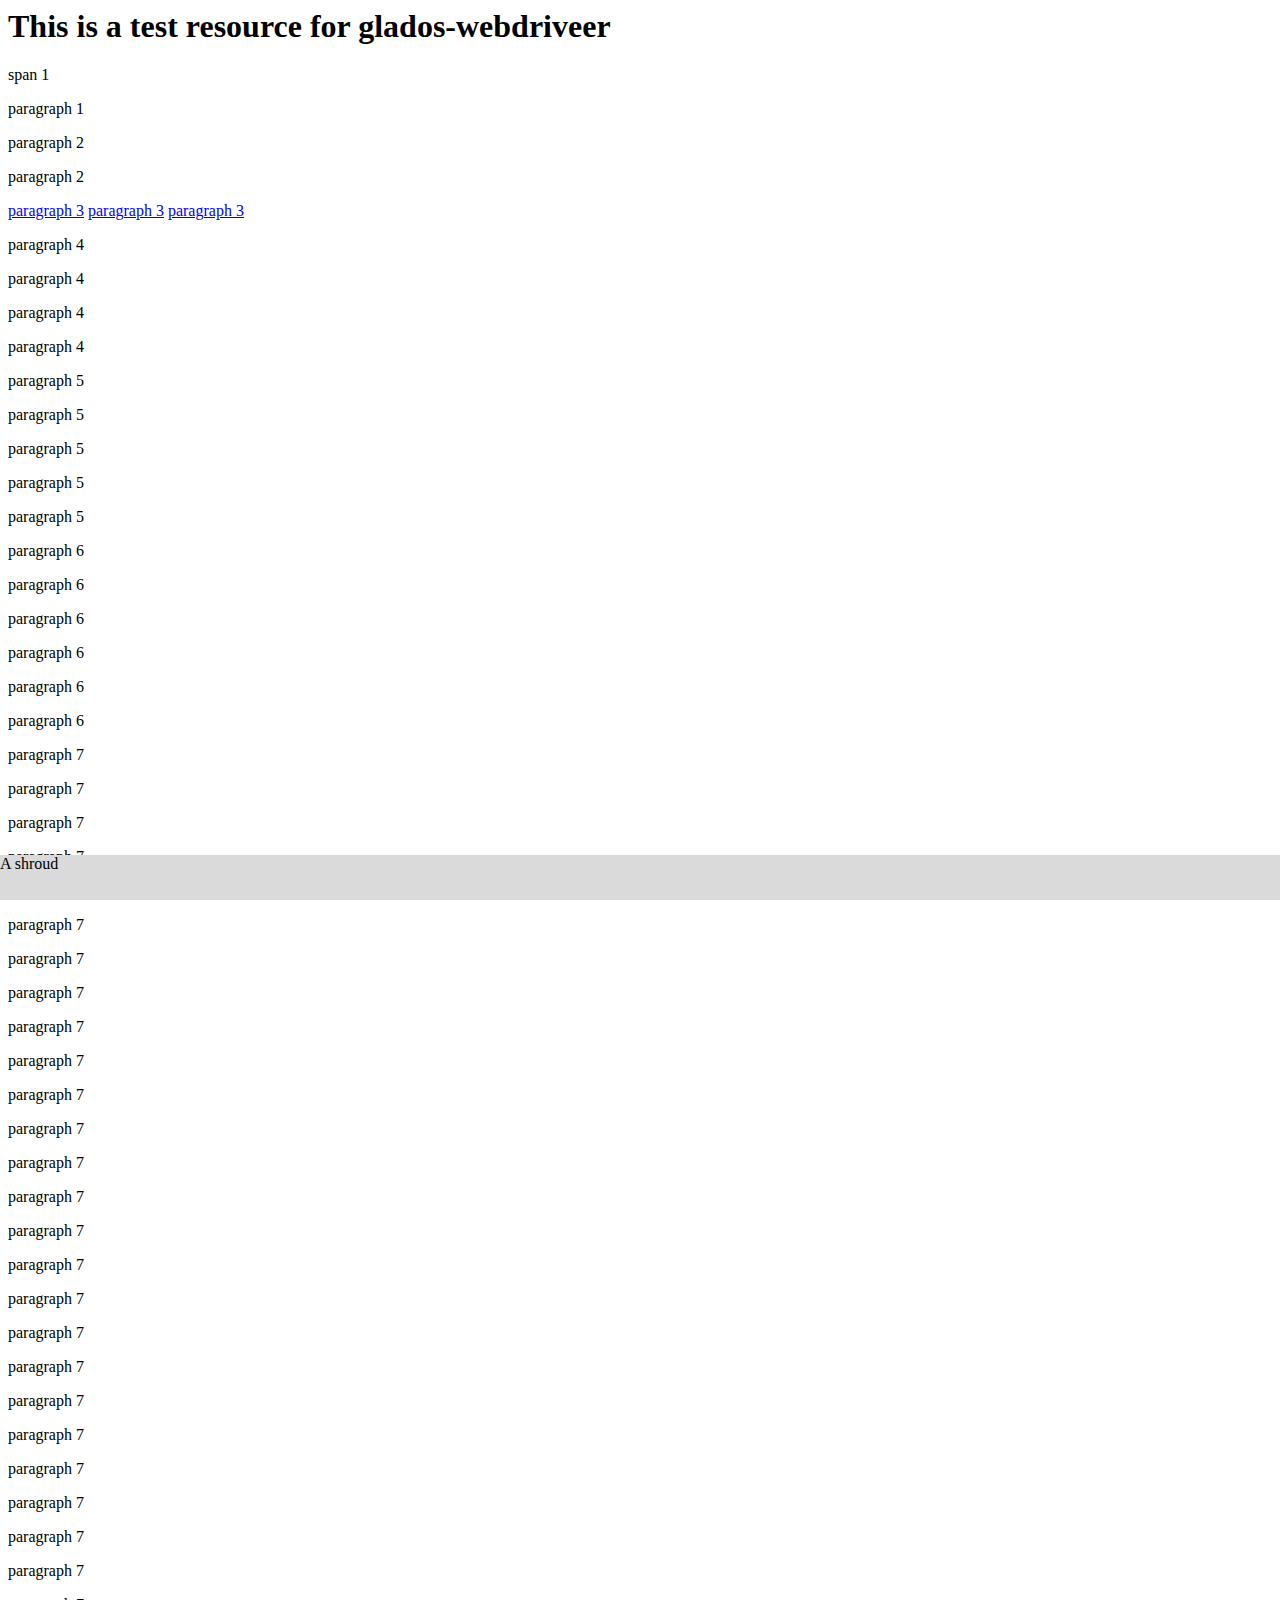
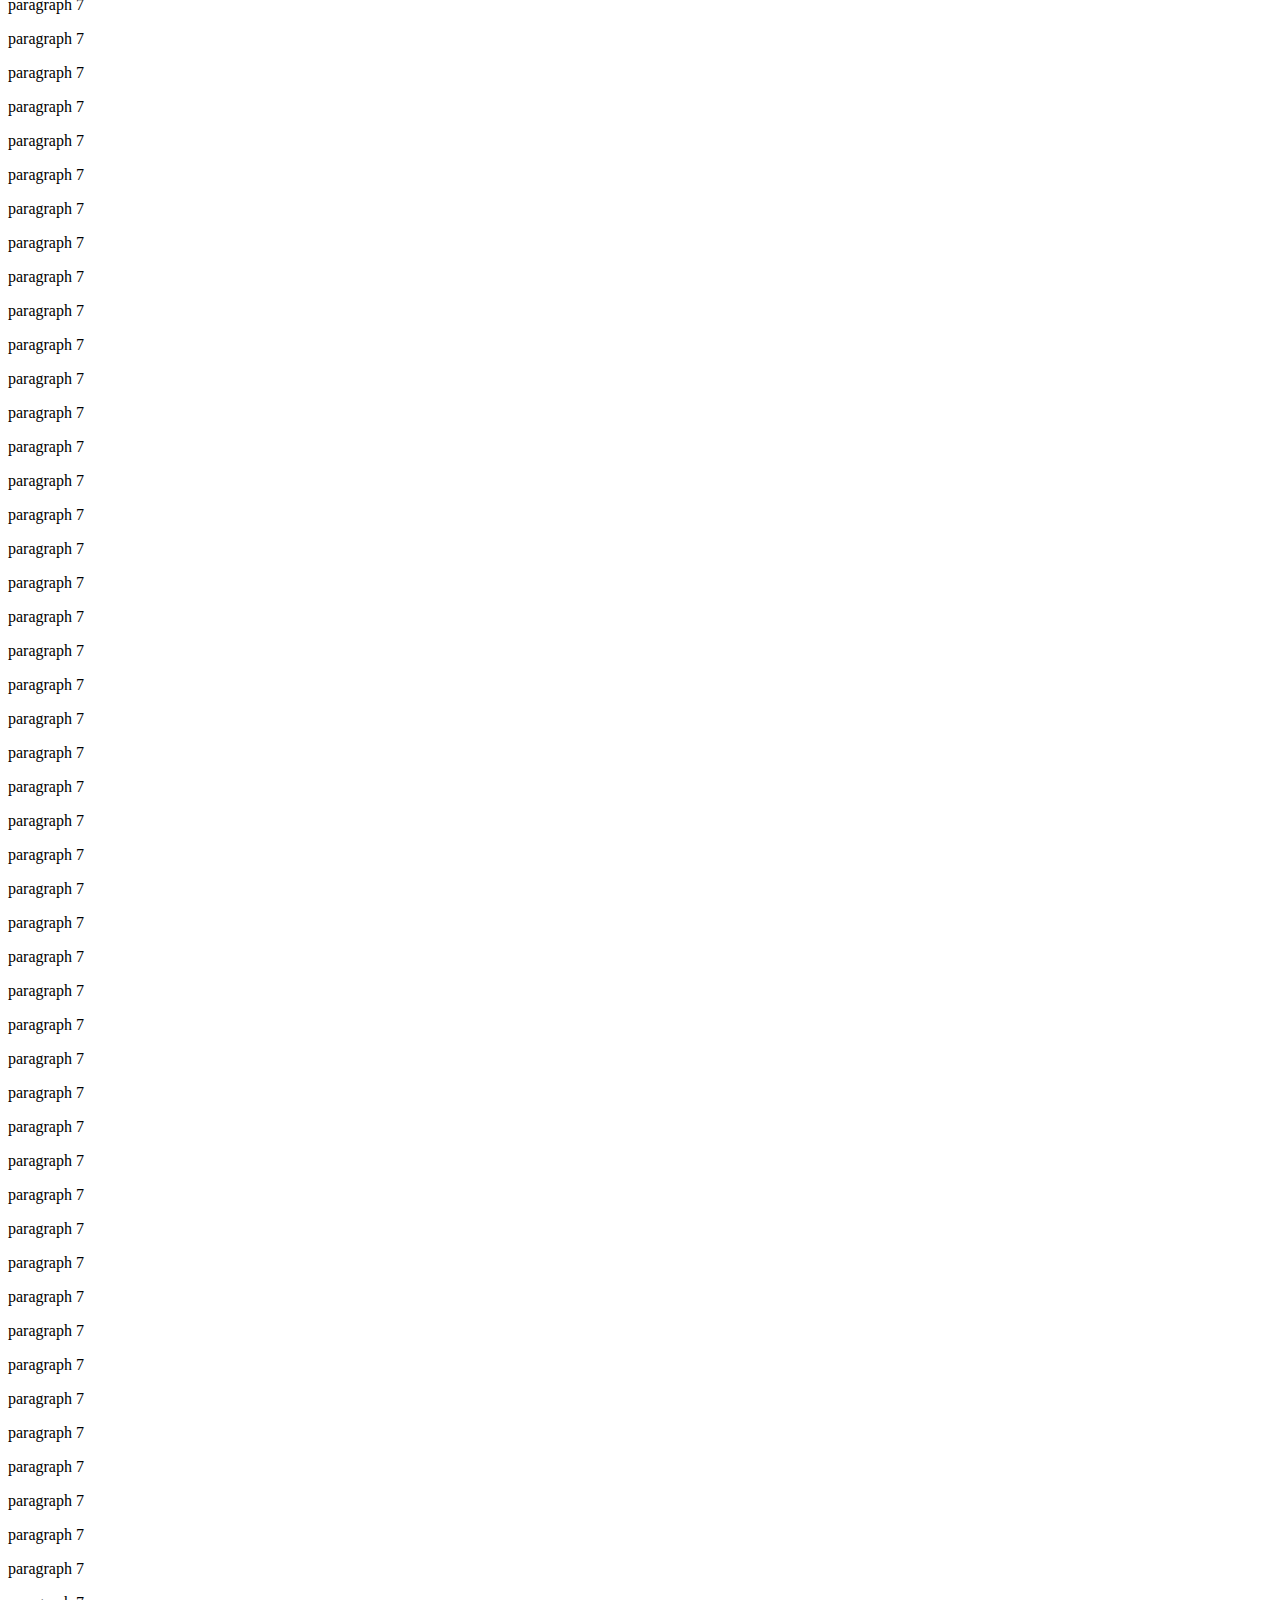
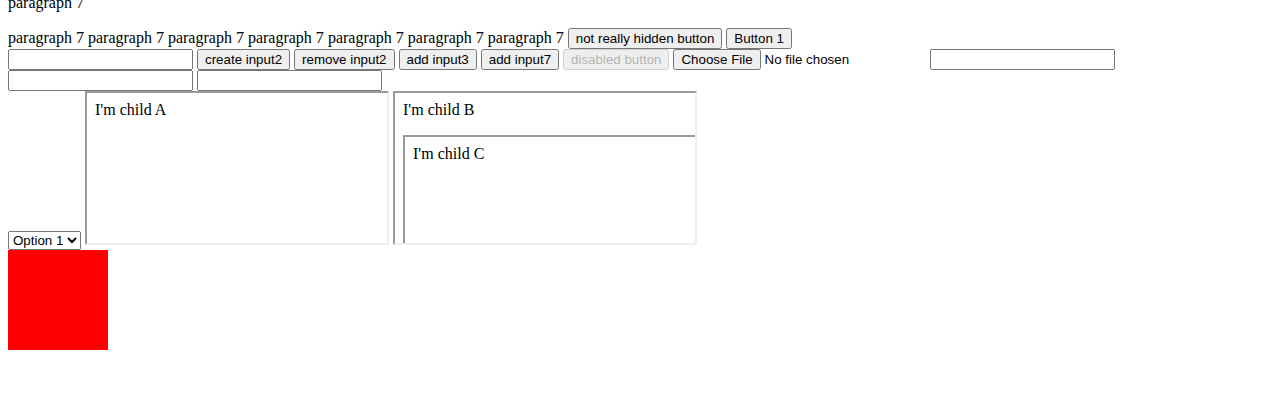
==== commit 5211fe5b: "Resolves #45" ====
--- a/test/resources/index.html
+++ b/test/resources/index.html
@@ -3,6 +3,11 @@
 		<link rel="stylesheet" type="text/css" href="style.css">
 	</head>
 	<script>
+		function expand() {
+			let elm = document.getElementById("transition");
+			let i = parseInt(elm.style.width) + 100;
+			elm.style.width = i + "px";
+		}
 		function addInput2() { var elm = document.createElement("input");
 			elm.setAttribute("id", "input2");
 			elm.setAttribute("value", "potato");
@@ -155,6 +160,7 @@
 	<iframe id="iframeA" src="iframeA.html" /></iframe>
 	<iframe id="iframeB" src="iframeB.html" /></iframe>
 	</div>
+	<div id="transition" onclick="expand()" style="width: 100px"></div>
 	<div id="buffer" />
 	<footer id="footer">
 		<span>A shroud</span>
--- a/test/resources/style.css
+++ b/test/resources/style.css
@@ -0,0 +1,24 @@
+body {
+	position: relative;
+}
+
+#buffer {
+	height: 5vh;
+}
+#footer {
+	z-index: 100;
+	background: #dadada;
+	position: fixed; 
+	bottom: 0;
+	left: 0;
+	right: 0;
+	height: 5vh;
+}
+
+#transition {
+  width: 100px;
+  height: 100px;
+  background: red;
+  -webkit-transition: width .5s; /* For Safari 3.1 to 6.0 */
+  transition: width .5s;
+}
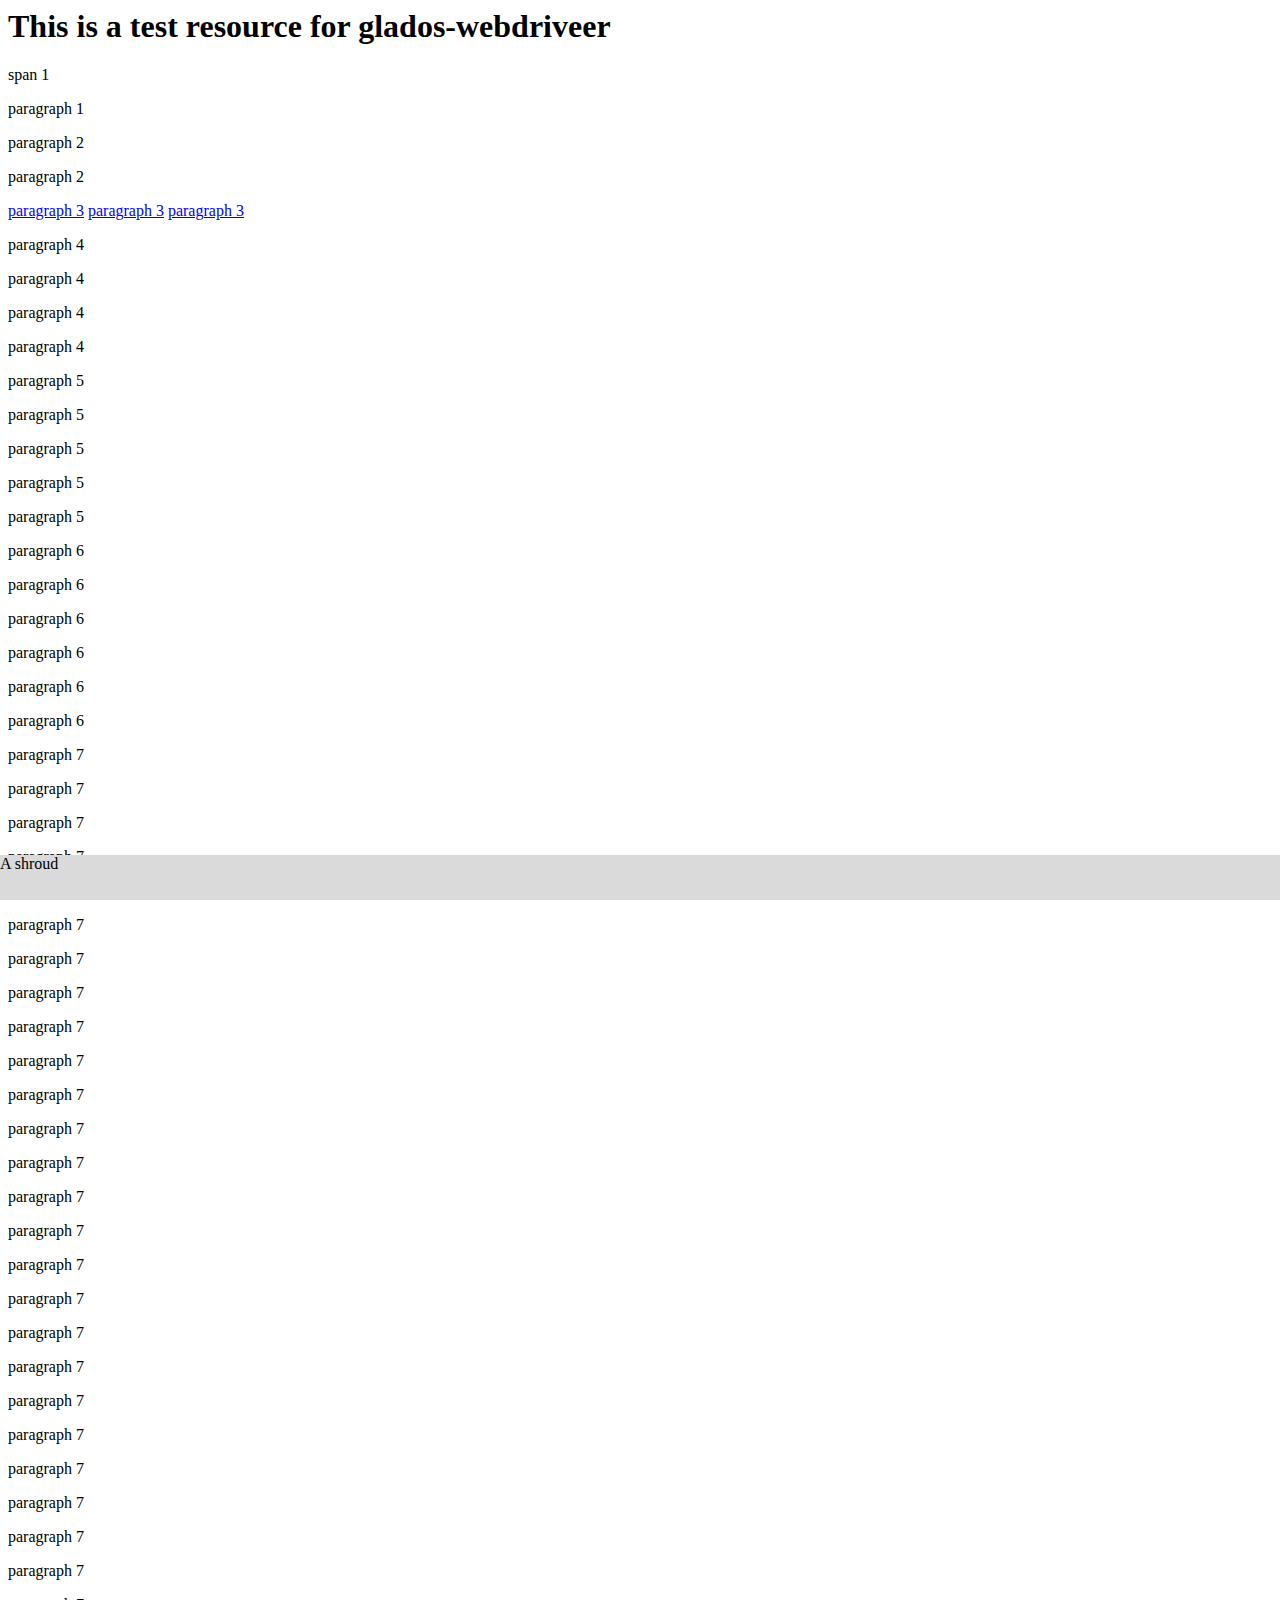
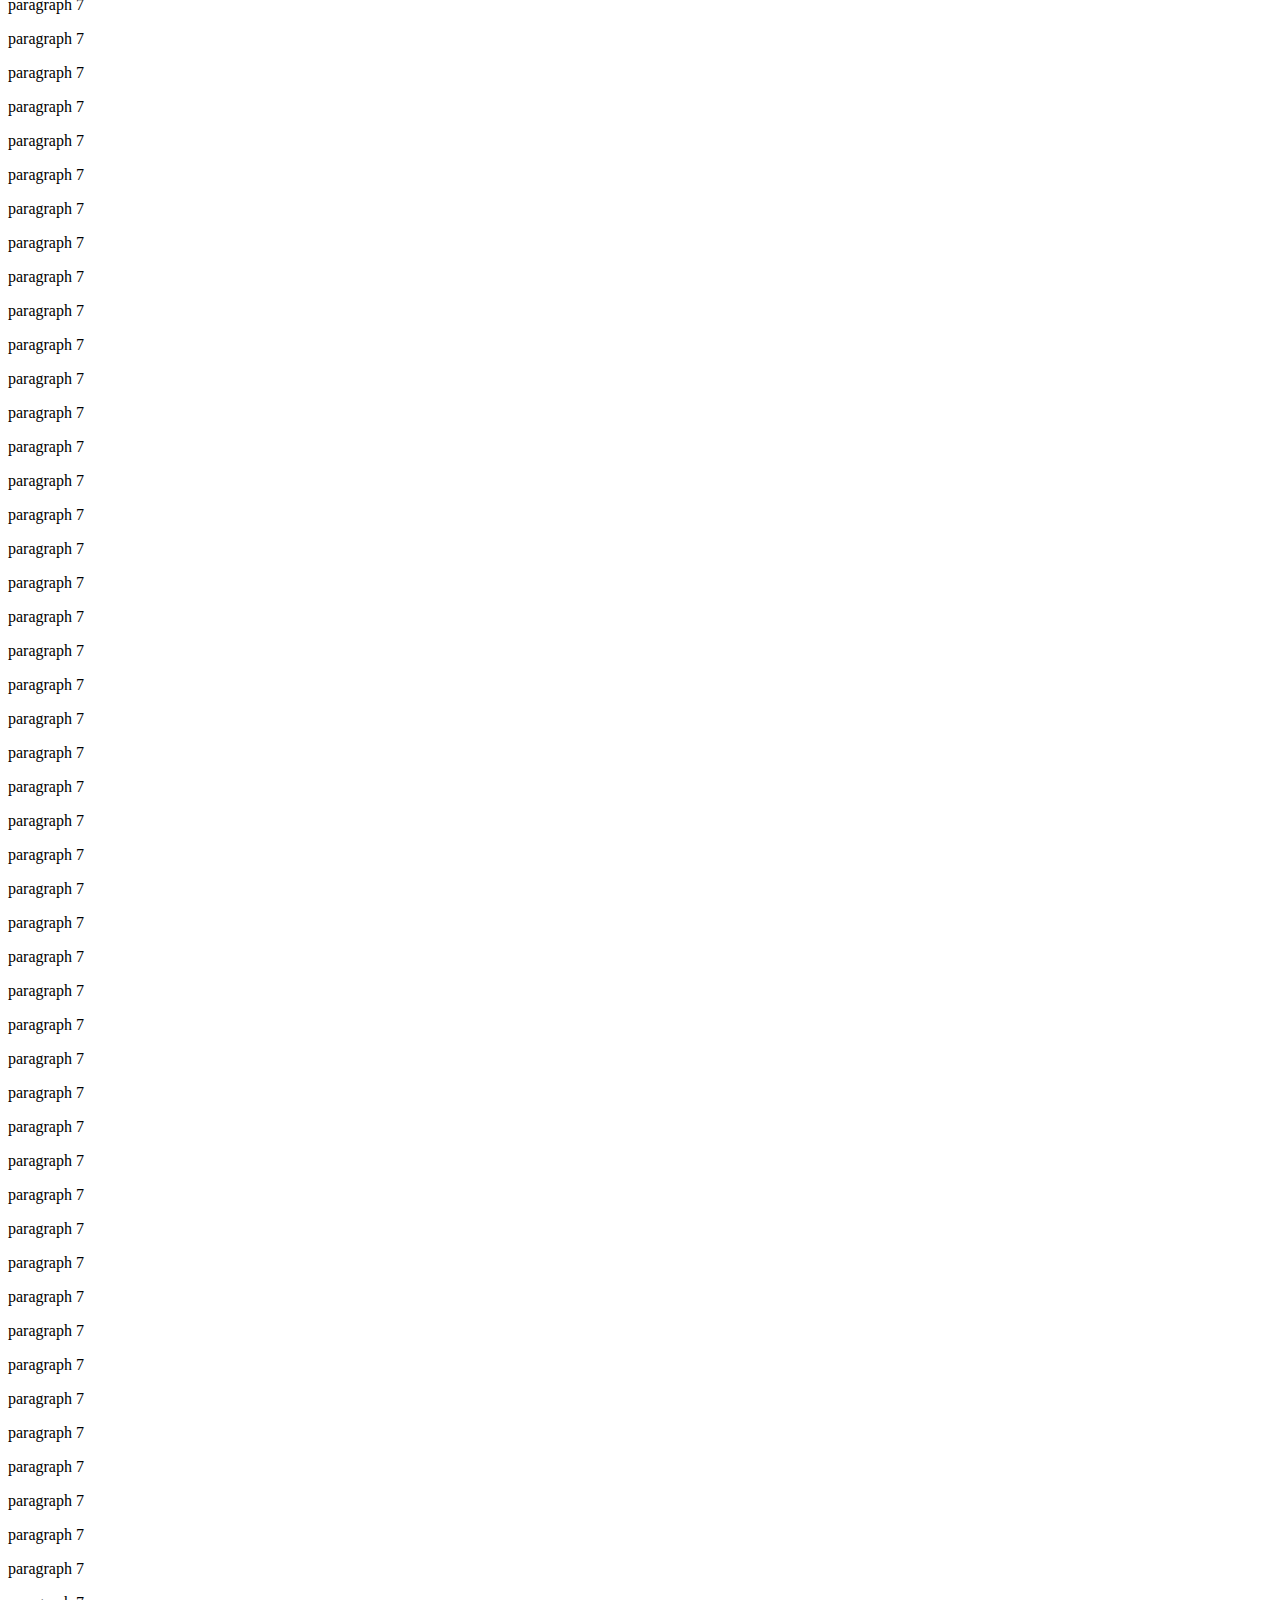
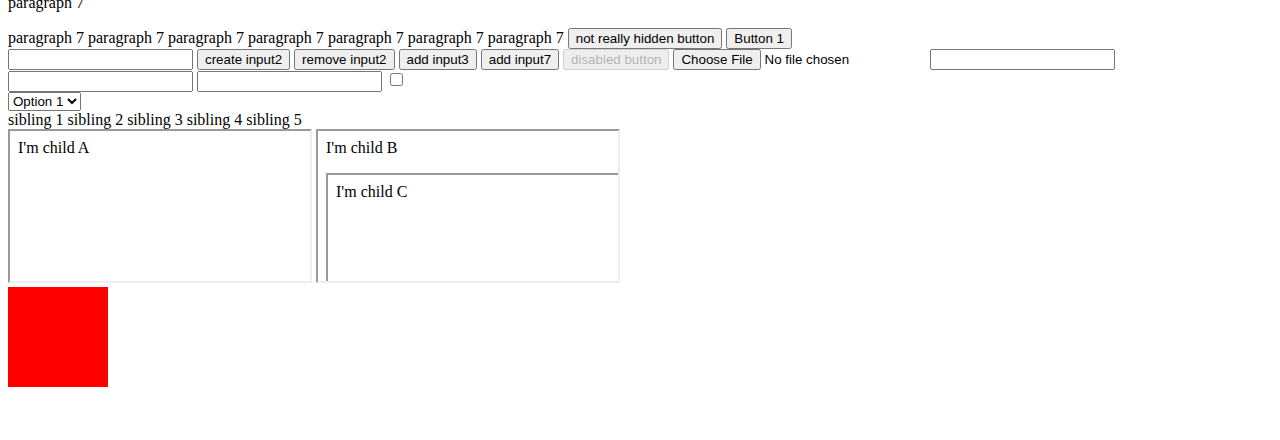
==== commit a13d8c69: "Merge pull request #59 from komcrad/selected" ====
--- a/test/resources/index.html
+++ b/test/resources/index.html
@@ -151,12 +151,20 @@
     <input type="text" id="input3" />
     <input type="text" id="input4" />
     <input type="text" id="input5" />
+	<input type="checkbox" id="input8" />
 	<br>
 	<select id="select1">
 		<option>Option 1</option>
 		<option>Option 2</option>
 		<option>Option 3</option>
 	</select>
+	<div id="siblings">
+		<span id="sib1">sibling 1</span>
+		<span id="sib2">sibling 2</span>
+		<span id="sib3">sibling 3</span>
+		<span id="sib4">sibling 4</span>
+		<span id="sib5">sibling 5</span>
+	</div>
 	<iframe id="iframeA" src="iframeA.html" /></iframe>
 	<iframe id="iframeB" src="iframeB.html" /></iframe>
 	</div>
